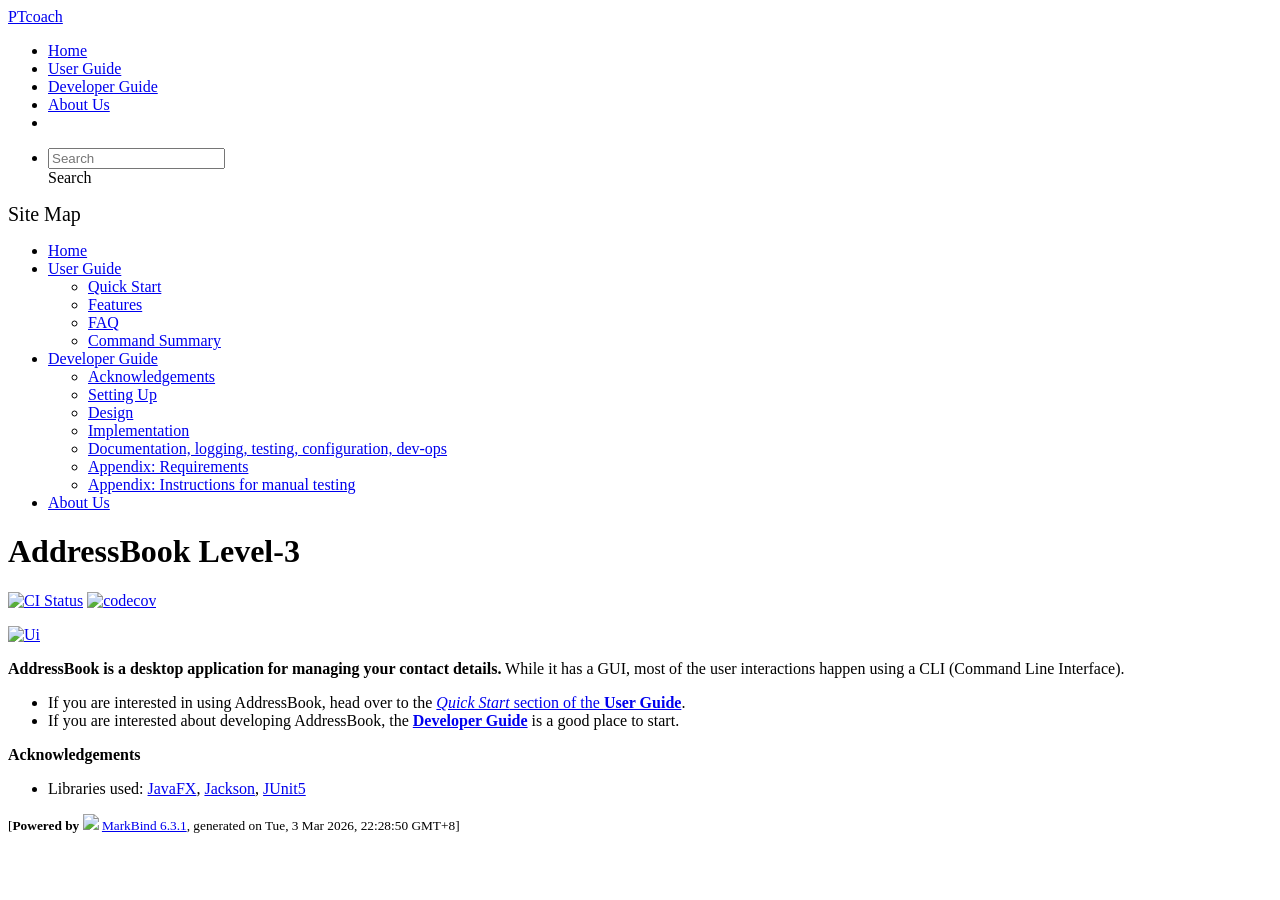
==== index.html @ b1dbf265 "deploy: 198a6090e7c15f9e0d7a6894221e9f2c9f9bb63e" ====
<!DOCTYPE html>
<html>
<head>
    <meta charset="utf-8">
    <meta http-equiv="X-UA-Compatible" content="IE=edge">
    <meta name="generator" content="MarkBind 6.3.1">
    <meta name="viewport" content="width=device-width, initial-scale=1"><title>PTcoach - AddressBook Level-3</title> <link rel="stylesheet" href="/tp/markbind/css/bootstrap.min.css"> <link rel="stylesheet" href="/tp/markbind/fontawesome/css/all.min.css"> <link rel="stylesheet" href="/tp/markbind/glyphicons/css/bootstrap-glyphicons.min.css"><link rel="stylesheet" href="/tp/markbind/css/codeblock-light.min.css"><link rel="stylesheet" href="/tp/markbind/css/markbind.min.css"><link rel="stylesheet" href="/tp/plugins/markbind-plugin-anchors/markbind-plugin-anchors.css"><link rel="stylesheet" href="/tp/plugins/markbind-plugin-tree/markbind-plugin-tree.css">
    
  <link rel="stylesheet" href="/tp/stylesheets/main.css">
<link rel="icon" href="/tp/images/SeEduLogo.png"></head>
<script>
  const baseUrl = '/tp'
</script>
<body  data-code-theme="light">
<div id="app"><!--[--><header sticky><div data-v-26aac3dc><nav class="navbar navbar-expand-md d-print-none navbar-dark bg-dark" data-v-26aac3dc><div class="container-fluid" data-v-26aac3dc><div class="navbar-left" data-v-26aac3dc><!--[--><a href="/tp/index.html" title="Home" class="navbar-brand">PTcoach</a><!--]--></div><div class="navbar-default" data-v-26aac3dc><ul class="navbar-nav me-auto mt-2 mt-lg-0" data-v-26aac3dc><!--[--> <li><a href="/tp/index.html" class="nav-link">Home</a></li> <li><a href="/tp/UserGuide.html" class="nav-link">User Guide</a></li> <li><a href="/tp/DeveloperGuide.html" class="nav-link">Developer Guide</a></li> <li><a href="/tp/AboutUs.html" class="nav-link">About Us</a></li> <li><a href="https://github.com/se-edu/addressbook-level3" target="_blank" class="nav-link"><span><span aria-hidden="true" class="fab fa-github"></span></span></a></li> <!--]--></ul></div><ul class="navbar-nav navbar-right" data-v-26aac3dc><!--[--><li><form class="navbar-form"><div style="position:relative;" class="dropdown" data-v-00e26d0a><!--[--><input value="" data-bs-toggle="dropdown" type="text" class="form-control" placeholder="Search" autocomplete="off" data-v-00e26d0a><div class="form-control placeholder-div-hidden" data-v-00e26d0a>Search</div><!--]--><ul class="dropdown-menu search-dropdown-menu dropdown-menu-hidden dropdown-menu-end" data-v-00e26d0a><!--[--><!--]--></ul></div></form></li><!--]--></ul></div></nav><div style="display:none;" class="lower-navbar-container" data-v-26aac3dc><!--[--><!----><!----><!--]--></div></div></header> <div id="flex-body"><nav id="site-nav" data-v-6b1b63d2><!--[--><div class="site-nav-top"><div class="fw-bold mb-2" style="font-size:1.25rem;">Site Map</div></div> <div class="nav-component slim-scroll"><div class="site-nav-root"><!--[--><ul class="site-nav-list site-nav-list-root" data-v-6b1b63d2><!--[--><li><div class="site-nav-default-list-item site-nav-list-item-0" onclick="handleSiteNavClick(this)"><a href="/tp/index.html">Home</a></div></li> <li><div class="site-nav-default-list-item site-nav-list-item-0" onclick="handleSiteNavClick(this)"><a href="/tp/UserGuide.html">User Guide</a> <div class="site-nav-dropdown-btn-container"><i class="site-nav-dropdown-btn-icon site-nav-rotate-icon" onclick="handleSiteNavClick(this.parentNode.parentNode, false); event.stopPropagation();"><span class="glyphicon glyphicon-menu-down" aria-hidden="true"></span></i></div></div><ul class="site-nav-dropdown-container site-nav-dropdown-container-open site-nav-list"><li><div class="site-nav-default-list-item site-nav-list-item-1" onclick="handleSiteNavClick(this)"><a href="/tp/UserGuide.html#quick-start">Quick Start</a></div></li> <li><div class="site-nav-default-list-item site-nav-list-item-1" onclick="handleSiteNavClick(this)"><a href="/tp/UserGuide.html#features">Features</a></div></li> <li><div class="site-nav-default-list-item site-nav-list-item-1" onclick="handleSiteNavClick(this)"><a href="/tp/UserGuide.html#faq">FAQ</a></div></li> <li><div class="site-nav-default-list-item site-nav-list-item-1" onclick="handleSiteNavClick(this)"><a href="/tp/UserGuide.html#faq">Command Summary</a></div></li></ul></li> <li><div class="site-nav-default-list-item site-nav-list-item-0" onclick="handleSiteNavClick(this)"><a href="/tp/DeveloperGuide.html">Developer Guide</a> <div class="site-nav-dropdown-btn-container"><i class="site-nav-dropdown-btn-icon site-nav-rotate-icon" onclick="handleSiteNavClick(this.parentNode.parentNode, false); event.stopPropagation();"><span class="glyphicon glyphicon-menu-down" aria-hidden="true"></span></i></div></div><ul class="site-nav-dropdown-container site-nav-dropdown-container-open site-nav-list"><li><div class="site-nav-default-list-item site-nav-list-item-1" onclick="handleSiteNavClick(this)"><a href="/tp/DeveloperGuide.html#acknowledgements">Acknowledgements</a></div></li> <li><div class="site-nav-default-list-item site-nav-list-item-1" onclick="handleSiteNavClick(this)"><a href="/tp/DeveloperGuide.html#setting-up-getting-started">Setting Up</a></div></li> <li><div class="site-nav-default-list-item site-nav-list-item-1" onclick="handleSiteNavClick(this)"><a href="/tp/DeveloperGuide.html#design">Design</a></div></li> <li><div class="site-nav-default-list-item site-nav-list-item-1" onclick="handleSiteNavClick(this)"><a href="/tp/DeveloperGuide.html#implementation">Implementation</a></div></li> <li><div class="site-nav-default-list-item site-nav-list-item-1" onclick="handleSiteNavClick(this)"><a href="/tp/DeveloperGuide.html#documentation-logging-testing-configuration-dev-ops">Documentation, logging, testing, configuration, dev-ops</a></div></li> <li><div class="site-nav-default-list-item site-nav-list-item-1" onclick="handleSiteNavClick(this)"><a href="/tp/DeveloperGuide.html#appendix-requirements">Appendix: Requirements</a></div></li> <li><div class="site-nav-default-list-item site-nav-list-item-1" onclick="handleSiteNavClick(this)"><a href="/tp/DeveloperGuide.html#appendix-instructions-for-manual-testing">Appendix: Instructions for manual testing</a></div></li></ul></li> <li><div class="site-nav-default-list-item site-nav-list-item-0" onclick="handleSiteNavClick(this)"><a href="/tp/AboutUs.html">About Us</a></div></li><!--]--><!--v-if--></ul><!--]--></div></div><!--]--><!--v-if--></nav> <div id="content-wrapper"><h1 id="addressbook-level-3">AddressBook Level-3<a class="fa fa-anchor" href="#addressbook-level-3" onclick="event.stopPropagation()"></a></h1> <p><a href="https://github.com/se-edu/addressbook-level3/actions"><img src="https://github.com/se-edu/addressbook-level3/workflows/Java%20CI/badge.svg" alt="CI Status" class="img-fluid"></a> <a href="https://codecov.io/gh/se-edu/addressbook-level3"><img src="https://codecov.io/gh/se-edu/addressbook-level3/branch/master/graph/badge.svg" alt="codecov" class="img-fluid"></a></p> <p><a href="/tp/images/Ui.png" target="_self"><img src="/tp/images/Ui.png" alt="Ui" class="img-fluid"></a></p> <p><strong>AddressBook is a desktop application for managing your contact details.</strong> While it has a GUI, most of the user interactions happen using a CLI (Command Line Interface).</p> <ul><li>If you are interested in using AddressBook, head over to the <a href="/tp/UserGuide.html#quick-start"><em>Quick Start</em> section of the <strong>User Guide</strong></a>.</li> <li>If you are interested about developing AddressBook, the <a href="/tp/DeveloperGuide.html"><strong>Developer Guide</strong></a> is a good place to start.</li></ul> <p><strong>Acknowledgements</strong></p> <ul><li>Libraries used: <a href="https://openjfx.io/">JavaFX</a>, <a href="https://github.com/FasterXML/jackson">Jackson</a>, <a href="https://github.com/junit-team/junit5">JUnit5</a></li></ul></div> <nav id="page-nav" data-v-6b1b63d2><!--[--><div class="nav-component slim-scroll"></div><!--]--><!--v-if--></nav> <div class="scroll-top-button fa-lg d-print-none" style="display:none;bottom:2%;right:2%;position:fixed;" aria-hidden="true"><!--[--><i class="fas fa-arrow-circle-up"></i><!--]--></div></div> <footer><div class="text-center"><small>[<span><strong>Powered by</strong></span> <img src="https://markbind.org/favicon.ico" width="30"> <a href="https://markbind.org/">MarkBind 6.3.1</a>, generated on Tue, 3 Mar 2026, 22:28:50 GMT+8]</small></div></footer><!--]--></div>
</body><script src="/tp/markbind/js/bootstrap-utility.min.js"></script>
<script src="/tp/markbind/js/polyfill.min.js"></script>
<script src="/tp/markbind/js/vue.global.prod.min.js"></script>
<script src="/tp/markbind/js/markbind.min.js"></script>
<script src="index.page-vue-render.js"></script>
<script>
  MarkBind.setupWithSearch()
</script>
</html>
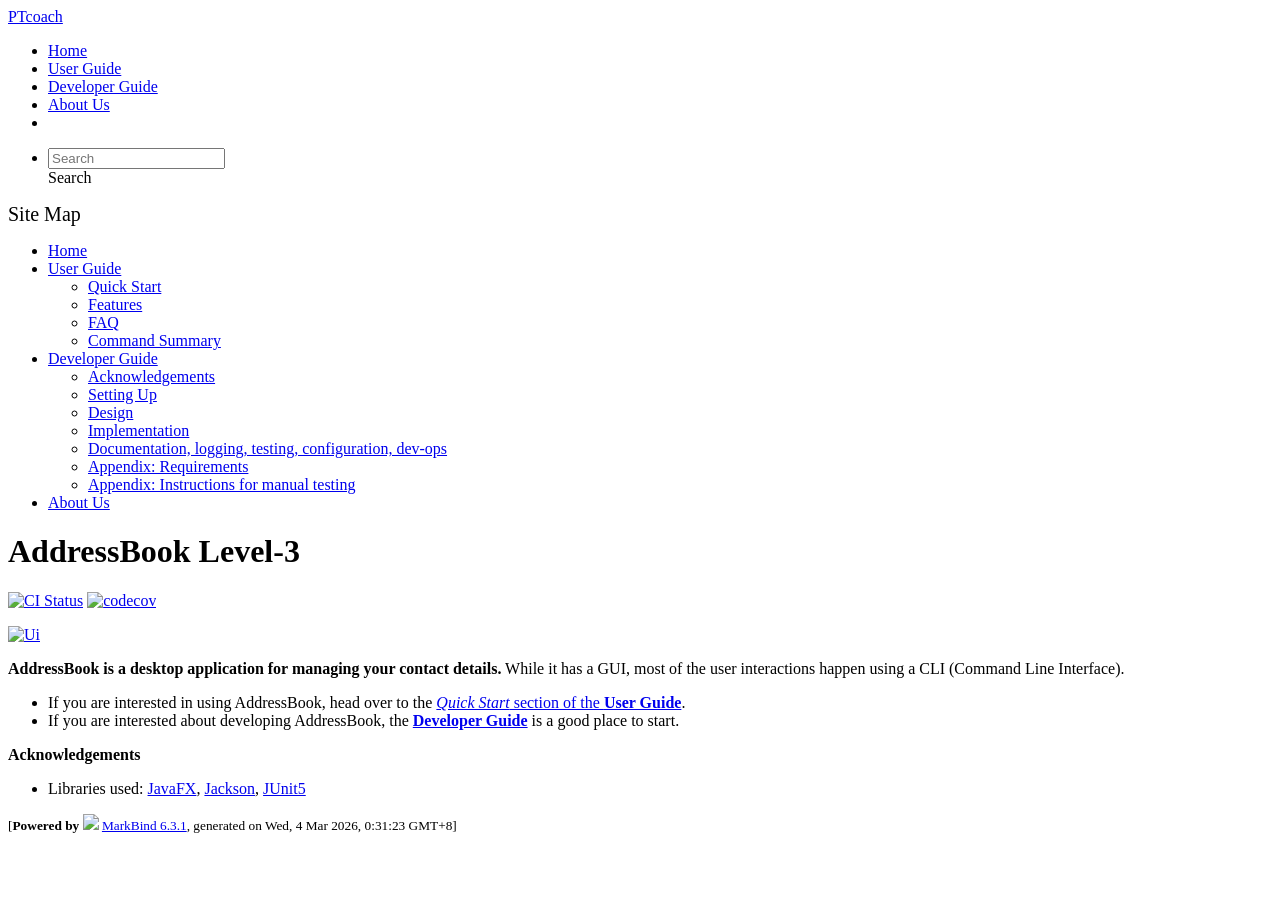
==== commit 2a3708cf: "deploy: bfabd4dcb52e0cbe675512b58615d750a1b9b6eb" ====
--- a/index.html
+++ b/index.html
@@ -12,7 +12,7 @@
   const baseUrl = '/tp'
 </script>
 <body  data-code-theme="light">
-<div id="app"><!--[--><header sticky><div data-v-26aac3dc><nav class="navbar navbar-expand-md d-print-none navbar-dark bg-dark" data-v-26aac3dc><div class="container-fluid" data-v-26aac3dc><div class="navbar-left" data-v-26aac3dc><!--[--><a href="/tp/index.html" title="Home" class="navbar-brand">PTcoach</a><!--]--></div><div class="navbar-default" data-v-26aac3dc><ul class="navbar-nav me-auto mt-2 mt-lg-0" data-v-26aac3dc><!--[--> <li><a href="/tp/index.html" class="nav-link">Home</a></li> <li><a href="/tp/UserGuide.html" class="nav-link">User Guide</a></li> <li><a href="/tp/DeveloperGuide.html" class="nav-link">Developer Guide</a></li> <li><a href="/tp/AboutUs.html" class="nav-link">About Us</a></li> <li><a href="https://github.com/se-edu/addressbook-level3" target="_blank" class="nav-link"><span><span aria-hidden="true" class="fab fa-github"></span></span></a></li> <!--]--></ul></div><ul class="navbar-nav navbar-right" data-v-26aac3dc><!--[--><li><form class="navbar-form"><div style="position:relative;" class="dropdown" data-v-00e26d0a><!--[--><input value="" data-bs-toggle="dropdown" type="text" class="form-control" placeholder="Search" autocomplete="off" data-v-00e26d0a><div class="form-control placeholder-div-hidden" data-v-00e26d0a>Search</div><!--]--><ul class="dropdown-menu search-dropdown-menu dropdown-menu-hidden dropdown-menu-end" data-v-00e26d0a><!--[--><!--]--></ul></div></form></li><!--]--></ul></div></nav><div style="display:none;" class="lower-navbar-container" data-v-26aac3dc><!--[--><!----><!----><!--]--></div></div></header> <div id="flex-body"><nav id="site-nav" data-v-6b1b63d2><!--[--><div class="site-nav-top"><div class="fw-bold mb-2" style="font-size:1.25rem;">Site Map</div></div> <div class="nav-component slim-scroll"><div class="site-nav-root"><!--[--><ul class="site-nav-list site-nav-list-root" data-v-6b1b63d2><!--[--><li><div class="site-nav-default-list-item site-nav-list-item-0" onclick="handleSiteNavClick(this)"><a href="/tp/index.html">Home</a></div></li> <li><div class="site-nav-default-list-item site-nav-list-item-0" onclick="handleSiteNavClick(this)"><a href="/tp/UserGuide.html">User Guide</a> <div class="site-nav-dropdown-btn-container"><i class="site-nav-dropdown-btn-icon site-nav-rotate-icon" onclick="handleSiteNavClick(this.parentNode.parentNode, false); event.stopPropagation();"><span class="glyphicon glyphicon-menu-down" aria-hidden="true"></span></i></div></div><ul class="site-nav-dropdown-container site-nav-dropdown-container-open site-nav-list"><li><div class="site-nav-default-list-item site-nav-list-item-1" onclick="handleSiteNavClick(this)"><a href="/tp/UserGuide.html#quick-start">Quick Start</a></div></li> <li><div class="site-nav-default-list-item site-nav-list-item-1" onclick="handleSiteNavClick(this)"><a href="/tp/UserGuide.html#features">Features</a></div></li> <li><div class="site-nav-default-list-item site-nav-list-item-1" onclick="handleSiteNavClick(this)"><a href="/tp/UserGuide.html#faq">FAQ</a></div></li> <li><div class="site-nav-default-list-item site-nav-list-item-1" onclick="handleSiteNavClick(this)"><a href="/tp/UserGuide.html#faq">Command Summary</a></div></li></ul></li> <li><div class="site-nav-default-list-item site-nav-list-item-0" onclick="handleSiteNavClick(this)"><a href="/tp/DeveloperGuide.html">Developer Guide</a> <div class="site-nav-dropdown-btn-container"><i class="site-nav-dropdown-btn-icon site-nav-rotate-icon" onclick="handleSiteNavClick(this.parentNode.parentNode, false); event.stopPropagation();"><span class="glyphicon glyphicon-menu-down" aria-hidden="true"></span></i></div></div><ul class="site-nav-dropdown-container site-nav-dropdown-container-open site-nav-list"><li><div class="site-nav-default-list-item site-nav-list-item-1" onclick="handleSiteNavClick(this)"><a href="/tp/DeveloperGuide.html#acknowledgements">Acknowledgements</a></div></li> <li><div class="site-nav-default-list-item site-nav-list-item-1" onclick="handleSiteNavClick(this)"><a href="/tp/DeveloperGuide.html#setting-up-getting-started">Setting Up</a></div></li> <li><div class="site-nav-default-list-item site-nav-list-item-1" onclick="handleSiteNavClick(this)"><a href="/tp/DeveloperGuide.html#design">Design</a></div></li> <li><div class="site-nav-default-list-item site-nav-list-item-1" onclick="handleSiteNavClick(this)"><a href="/tp/DeveloperGuide.html#implementation">Implementation</a></div></li> <li><div class="site-nav-default-list-item site-nav-list-item-1" onclick="handleSiteNavClick(this)"><a href="/tp/DeveloperGuide.html#documentation-logging-testing-configuration-dev-ops">Documentation, logging, testing, configuration, dev-ops</a></div></li> <li><div class="site-nav-default-list-item site-nav-list-item-1" onclick="handleSiteNavClick(this)"><a href="/tp/DeveloperGuide.html#appendix-requirements">Appendix: Requirements</a></div></li> <li><div class="site-nav-default-list-item site-nav-list-item-1" onclick="handleSiteNavClick(this)"><a href="/tp/DeveloperGuide.html#appendix-instructions-for-manual-testing">Appendix: Instructions for manual testing</a></div></li></ul></li> <li><div class="site-nav-default-list-item site-nav-list-item-0" onclick="handleSiteNavClick(this)"><a href="/tp/AboutUs.html">About Us</a></div></li><!--]--><!--v-if--></ul><!--]--></div></div><!--]--><!--v-if--></nav> <div id="content-wrapper"><h1 id="addressbook-level-3">AddressBook Level-3<a class="fa fa-anchor" href="#addressbook-level-3" onclick="event.stopPropagation()"></a></h1> <p><a href="https://github.com/se-edu/addressbook-level3/actions"><img src="https://github.com/se-edu/addressbook-level3/workflows/Java%20CI/badge.svg" alt="CI Status" class="img-fluid"></a> <a href="https://codecov.io/gh/se-edu/addressbook-level3"><img src="https://codecov.io/gh/se-edu/addressbook-level3/branch/master/graph/badge.svg" alt="codecov" class="img-fluid"></a></p> <p><a href="/tp/images/Ui.png" target="_self"><img src="/tp/images/Ui.png" alt="Ui" class="img-fluid"></a></p> <p><strong>AddressBook is a desktop application for managing your contact details.</strong> While it has a GUI, most of the user interactions happen using a CLI (Command Line Interface).</p> <ul><li>If you are interested in using AddressBook, head over to the <a href="/tp/UserGuide.html#quick-start"><em>Quick Start</em> section of the <strong>User Guide</strong></a>.</li> <li>If you are interested about developing AddressBook, the <a href="/tp/DeveloperGuide.html"><strong>Developer Guide</strong></a> is a good place to start.</li></ul> <p><strong>Acknowledgements</strong></p> <ul><li>Libraries used: <a href="https://openjfx.io/">JavaFX</a>, <a href="https://github.com/FasterXML/jackson">Jackson</a>, <a href="https://github.com/junit-team/junit5">JUnit5</a></li></ul></div> <nav id="page-nav" data-v-6b1b63d2><!--[--><div class="nav-component slim-scroll"></div><!--]--><!--v-if--></nav> <div class="scroll-top-button fa-lg d-print-none" style="display:none;bottom:2%;right:2%;position:fixed;" aria-hidden="true"><!--[--><i class="fas fa-arrow-circle-up"></i><!--]--></div></div> <footer><div class="text-center"><small>[<span><strong>Powered by</strong></span> <img src="https://markbind.org/favicon.ico" width="30"> <a href="https://markbind.org/">MarkBind 6.3.1</a>, generated on Tue, 3 Mar 2026, 22:28:50 GMT+8]</small></div></footer><!--]--></div>
+<div id="app"><!--[--><header sticky><div data-v-26aac3dc><nav class="navbar navbar-expand-md d-print-none navbar-dark bg-dark" data-v-26aac3dc><div class="container-fluid" data-v-26aac3dc><div class="navbar-left" data-v-26aac3dc><!--[--><a href="/tp/index.html" title="Home" class="navbar-brand">PTcoach</a><!--]--></div><div class="navbar-default" data-v-26aac3dc><ul class="navbar-nav me-auto mt-2 mt-lg-0" data-v-26aac3dc><!--[--> <li><a href="/tp/index.html" class="nav-link">Home</a></li> <li><a href="/tp/UserGuide.html" class="nav-link">User Guide</a></li> <li><a href="/tp/DeveloperGuide.html" class="nav-link">Developer Guide</a></li> <li><a href="/tp/AboutUs.html" class="nav-link">About Us</a></li> <li><a href="https://github.com/AY2526S2-CS2103-F11-3/tp" target="_blank" class="nav-link"><span><span aria-hidden="true" class="fab fa-github"></span></span></a></li> <!--]--></ul></div><ul class="navbar-nav navbar-right" data-v-26aac3dc><!--[--><li><form class="navbar-form"><div style="position:relative;" class="dropdown" data-v-00e26d0a><!--[--><input value="" data-bs-toggle="dropdown" type="text" class="form-control" placeholder="Search" autocomplete="off" data-v-00e26d0a><div class="form-control placeholder-div-hidden" data-v-00e26d0a>Search</div><!--]--><ul class="dropdown-menu search-dropdown-menu dropdown-menu-hidden dropdown-menu-end" data-v-00e26d0a><!--[--><!--]--></ul></div></form></li><!--]--></ul></div></nav><div style="display:none;" class="lower-navbar-container" data-v-26aac3dc><!--[--><!----><!----><!--]--></div></div></header> <div id="flex-body"><nav id="site-nav" data-v-6b1b63d2><!--[--><div class="site-nav-top"><div class="fw-bold mb-2" style="font-size:1.25rem;">Site Map</div></div> <div class="nav-component slim-scroll"><div class="site-nav-root"><!--[--><ul class="site-nav-list site-nav-list-root" data-v-6b1b63d2><!--[--><li><div class="site-nav-default-list-item site-nav-list-item-0" onclick="handleSiteNavClick(this)"><a href="/tp/index.html">Home</a></div></li> <li><div class="site-nav-default-list-item site-nav-list-item-0" onclick="handleSiteNavClick(this)"><a href="/tp/UserGuide.html">User Guide</a> <div class="site-nav-dropdown-btn-container"><i class="site-nav-dropdown-btn-icon site-nav-rotate-icon" onclick="handleSiteNavClick(this.parentNode.parentNode, false); event.stopPropagation();"><span class="glyphicon glyphicon-menu-down" aria-hidden="true"></span></i></div></div><ul class="site-nav-dropdown-container site-nav-dropdown-container-open site-nav-list"><li><div class="site-nav-default-list-item site-nav-list-item-1" onclick="handleSiteNavClick(this)"><a href="/tp/UserGuide.html#quick-start">Quick Start</a></div></li> <li><div class="site-nav-default-list-item site-nav-list-item-1" onclick="handleSiteNavClick(this)"><a href="/tp/UserGuide.html#features">Features</a></div></li> <li><div class="site-nav-default-list-item site-nav-list-item-1" onclick="handleSiteNavClick(this)"><a href="/tp/UserGuide.html#faq">FAQ</a></div></li> <li><div class="site-nav-default-list-item site-nav-list-item-1" onclick="handleSiteNavClick(this)"><a href="/tp/UserGuide.html#faq">Command Summary</a></div></li></ul></li> <li><div class="site-nav-default-list-item site-nav-list-item-0" onclick="handleSiteNavClick(this)"><a href="/tp/DeveloperGuide.html">Developer Guide</a> <div class="site-nav-dropdown-btn-container"><i class="site-nav-dropdown-btn-icon site-nav-rotate-icon" onclick="handleSiteNavClick(this.parentNode.parentNode, false); event.stopPropagation();"><span class="glyphicon glyphicon-menu-down" aria-hidden="true"></span></i></div></div><ul class="site-nav-dropdown-container site-nav-dropdown-container-open site-nav-list"><li><div class="site-nav-default-list-item site-nav-list-item-1" onclick="handleSiteNavClick(this)"><a href="/tp/DeveloperGuide.html#acknowledgements">Acknowledgements</a></div></li> <li><div class="site-nav-default-list-item site-nav-list-item-1" onclick="handleSiteNavClick(this)"><a href="/tp/DeveloperGuide.html#setting-up-getting-started">Setting Up</a></div></li> <li><div class="site-nav-default-list-item site-nav-list-item-1" onclick="handleSiteNavClick(this)"><a href="/tp/DeveloperGuide.html#design">Design</a></div></li> <li><div class="site-nav-default-list-item site-nav-list-item-1" onclick="handleSiteNavClick(this)"><a href="/tp/DeveloperGuide.html#implementation">Implementation</a></div></li> <li><div class="site-nav-default-list-item site-nav-list-item-1" onclick="handleSiteNavClick(this)"><a href="/tp/DeveloperGuide.html#documentation-logging-testing-configuration-dev-ops">Documentation, logging, testing, configuration, dev-ops</a></div></li> <li><div class="site-nav-default-list-item site-nav-list-item-1" onclick="handleSiteNavClick(this)"><a href="/tp/DeveloperGuide.html#appendix-requirements">Appendix: Requirements</a></div></li> <li><div class="site-nav-default-list-item site-nav-list-item-1" onclick="handleSiteNavClick(this)"><a href="/tp/DeveloperGuide.html#appendix-instructions-for-manual-testing">Appendix: Instructions for manual testing</a></div></li></ul></li> <li><div class="site-nav-default-list-item site-nav-list-item-0" onclick="handleSiteNavClick(this)"><a href="/tp/AboutUs.html">About Us</a></div></li><!--]--><!--v-if--></ul><!--]--></div></div><!--]--><!--v-if--></nav> <div id="content-wrapper"><h1 id="addressbook-level-3">AddressBook Level-3<a class="fa fa-anchor" href="#addressbook-level-3" onclick="event.stopPropagation()"></a></h1> <p><a href="https://github.com/se-edu/addressbook-level3/actions"><img src="https://github.com/se-edu/addressbook-level3/workflows/Java%20CI/badge.svg" alt="CI Status" class="img-fluid"></a> <a href="https://codecov.io/gh/se-edu/addressbook-level3"><img src="https://codecov.io/gh/se-edu/addressbook-level3/branch/master/graph/badge.svg" alt="codecov" class="img-fluid"></a></p> <p><a href="/tp/images/Ui.png" target="_self"><img src="/tp/images/Ui.png" alt="Ui" class="img-fluid"></a></p> <p><strong>AddressBook is a desktop application for managing your contact details.</strong> While it has a GUI, most of the user interactions happen using a CLI (Command Line Interface).</p> <ul><li>If you are interested in using AddressBook, head over to the <a href="/tp/UserGuide.html#quick-start"><em>Quick Start</em> section of the <strong>User Guide</strong></a>.</li> <li>If you are interested about developing AddressBook, the <a href="/tp/DeveloperGuide.html"><strong>Developer Guide</strong></a> is a good place to start.</li></ul> <p><strong>Acknowledgements</strong></p> <ul><li>Libraries used: <a href="https://openjfx.io/">JavaFX</a>, <a href="https://github.com/FasterXML/jackson">Jackson</a>, <a href="https://github.com/junit-team/junit5">JUnit5</a></li></ul></div> <nav id="page-nav" data-v-6b1b63d2><!--[--><div class="nav-component slim-scroll"></div><!--]--><!--v-if--></nav> <div class="scroll-top-button fa-lg d-print-none" style="display:none;bottom:2%;right:2%;position:fixed;" aria-hidden="true"><!--[--><i class="fas fa-arrow-circle-up"></i><!--]--></div></div> <footer><div class="text-center"><small>[<span><strong>Powered by</strong></span> <img src="https://markbind.org/favicon.ico" width="30"> <a href="https://markbind.org/">MarkBind 6.3.1</a>, generated on Wed, 4 Mar 2026, 0:31:23 GMT+8]</small></div></footer><!--]--></div>
 </body><script src="/tp/markbind/js/bootstrap-utility.min.js"></script>
 <script src="/tp/markbind/js/polyfill.min.js"></script>
 <script src="/tp/markbind/js/vue.global.prod.min.js"></script>
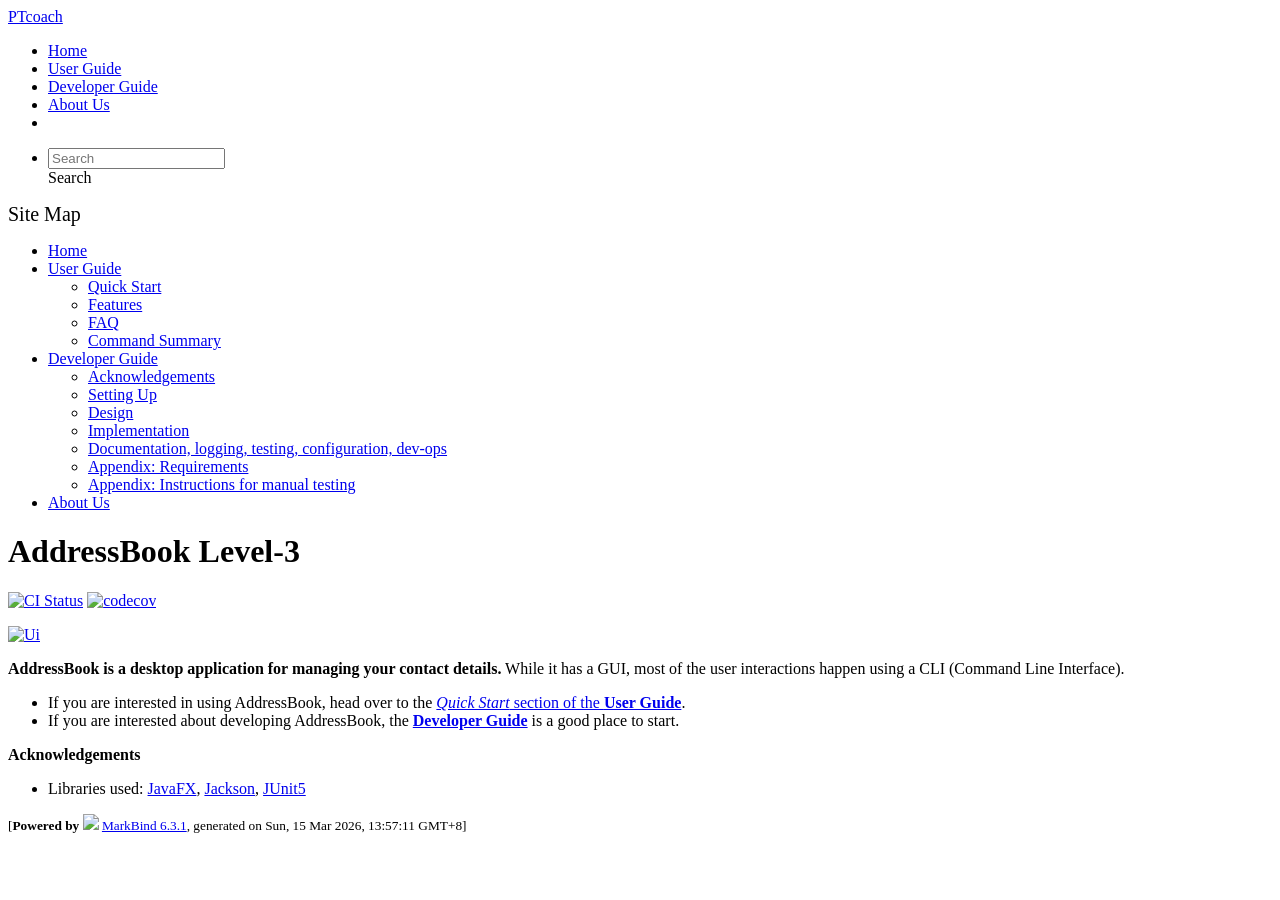
==== commit a3665424: "deploy: 98a896cec2573f307db35afc407cc58a5df91aca" ====
--- a/index.html
+++ b/index.html
@@ -12,7 +12,7 @@
   const baseUrl = '/tp'
 </script>
 <body  data-code-theme="light">
-<div id="app"><!--[--><header sticky><div data-v-26aac3dc><nav class="navbar navbar-expand-md d-print-none navbar-dark bg-dark" data-v-26aac3dc><div class="container-fluid" data-v-26aac3dc><div class="navbar-left" data-v-26aac3dc><!--[--><a href="/tp/index.html" title="Home" class="navbar-brand">PTcoach</a><!--]--></div><div class="navbar-default" data-v-26aac3dc><ul class="navbar-nav me-auto mt-2 mt-lg-0" data-v-26aac3dc><!--[--> <li><a href="/tp/index.html" class="nav-link">Home</a></li> <li><a href="/tp/UserGuide.html" class="nav-link">User Guide</a></li> <li><a href="/tp/DeveloperGuide.html" class="nav-link">Developer Guide</a></li> <li><a href="/tp/AboutUs.html" class="nav-link">About Us</a></li> <li><a href="https://github.com/AY2526S2-CS2103-F11-3/tp" target="_blank" class="nav-link"><span><span aria-hidden="true" class="fab fa-github"></span></span></a></li> <!--]--></ul></div><ul class="navbar-nav navbar-right" data-v-26aac3dc><!--[--><li><form class="navbar-form"><div style="position:relative;" class="dropdown" data-v-00e26d0a><!--[--><input value="" data-bs-toggle="dropdown" type="text" class="form-control" placeholder="Search" autocomplete="off" data-v-00e26d0a><div class="form-control placeholder-div-hidden" data-v-00e26d0a>Search</div><!--]--><ul class="dropdown-menu search-dropdown-menu dropdown-menu-hidden dropdown-menu-end" data-v-00e26d0a><!--[--><!--]--></ul></div></form></li><!--]--></ul></div></nav><div style="display:none;" class="lower-navbar-container" data-v-26aac3dc><!--[--><!----><!----><!--]--></div></div></header> <div id="flex-body"><nav id="site-nav" data-v-6b1b63d2><!--[--><div class="site-nav-top"><div class="fw-bold mb-2" style="font-size:1.25rem;">Site Map</div></div> <div class="nav-component slim-scroll"><div class="site-nav-root"><!--[--><ul class="site-nav-list site-nav-list-root" data-v-6b1b63d2><!--[--><li><div class="site-nav-default-list-item site-nav-list-item-0" onclick="handleSiteNavClick(this)"><a href="/tp/index.html">Home</a></div></li> <li><div class="site-nav-default-list-item site-nav-list-item-0" onclick="handleSiteNavClick(this)"><a href="/tp/UserGuide.html">User Guide</a> <div class="site-nav-dropdown-btn-container"><i class="site-nav-dropdown-btn-icon site-nav-rotate-icon" onclick="handleSiteNavClick(this.parentNode.parentNode, false); event.stopPropagation();"><span class="glyphicon glyphicon-menu-down" aria-hidden="true"></span></i></div></div><ul class="site-nav-dropdown-container site-nav-dropdown-container-open site-nav-list"><li><div class="site-nav-default-list-item site-nav-list-item-1" onclick="handleSiteNavClick(this)"><a href="/tp/UserGuide.html#quick-start">Quick Start</a></div></li> <li><div class="site-nav-default-list-item site-nav-list-item-1" onclick="handleSiteNavClick(this)"><a href="/tp/UserGuide.html#features">Features</a></div></li> <li><div class="site-nav-default-list-item site-nav-list-item-1" onclick="handleSiteNavClick(this)"><a href="/tp/UserGuide.html#faq">FAQ</a></div></li> <li><div class="site-nav-default-list-item site-nav-list-item-1" onclick="handleSiteNavClick(this)"><a href="/tp/UserGuide.html#faq">Command Summary</a></div></li></ul></li> <li><div class="site-nav-default-list-item site-nav-list-item-0" onclick="handleSiteNavClick(this)"><a href="/tp/DeveloperGuide.html">Developer Guide</a> <div class="site-nav-dropdown-btn-container"><i class="site-nav-dropdown-btn-icon site-nav-rotate-icon" onclick="handleSiteNavClick(this.parentNode.parentNode, false); event.stopPropagation();"><span class="glyphicon glyphicon-menu-down" aria-hidden="true"></span></i></div></div><ul class="site-nav-dropdown-container site-nav-dropdown-container-open site-nav-list"><li><div class="site-nav-default-list-item site-nav-list-item-1" onclick="handleSiteNavClick(this)"><a href="/tp/DeveloperGuide.html#acknowledgements">Acknowledgements</a></div></li> <li><div class="site-nav-default-list-item site-nav-list-item-1" onclick="handleSiteNavClick(this)"><a href="/tp/DeveloperGuide.html#setting-up-getting-started">Setting Up</a></div></li> <li><div class="site-nav-default-list-item site-nav-list-item-1" onclick="handleSiteNavClick(this)"><a href="/tp/DeveloperGuide.html#design">Design</a></div></li> <li><div class="site-nav-default-list-item site-nav-list-item-1" onclick="handleSiteNavClick(this)"><a href="/tp/DeveloperGuide.html#implementation">Implementation</a></div></li> <li><div class="site-nav-default-list-item site-nav-list-item-1" onclick="handleSiteNavClick(this)"><a href="/tp/DeveloperGuide.html#documentation-logging-testing-configuration-dev-ops">Documentation, logging, testing, configuration, dev-ops</a></div></li> <li><div class="site-nav-default-list-item site-nav-list-item-1" onclick="handleSiteNavClick(this)"><a href="/tp/DeveloperGuide.html#appendix-requirements">Appendix: Requirements</a></div></li> <li><div class="site-nav-default-list-item site-nav-list-item-1" onclick="handleSiteNavClick(this)"><a href="/tp/DeveloperGuide.html#appendix-instructions-for-manual-testing">Appendix: Instructions for manual testing</a></div></li></ul></li> <li><div class="site-nav-default-list-item site-nav-list-item-0" onclick="handleSiteNavClick(this)"><a href="/tp/AboutUs.html">About Us</a></div></li><!--]--><!--v-if--></ul><!--]--></div></div><!--]--><!--v-if--></nav> <div id="content-wrapper"><h1 id="addressbook-level-3">AddressBook Level-3<a class="fa fa-anchor" href="#addressbook-level-3" onclick="event.stopPropagation()"></a></h1> <p><a href="https://github.com/se-edu/addressbook-level3/actions"><img src="https://github.com/se-edu/addressbook-level3/workflows/Java%20CI/badge.svg" alt="CI Status" class="img-fluid"></a> <a href="https://codecov.io/gh/se-edu/addressbook-level3"><img src="https://codecov.io/gh/se-edu/addressbook-level3/branch/master/graph/badge.svg" alt="codecov" class="img-fluid"></a></p> <p><a href="/tp/images/Ui.png" target="_self"><img src="/tp/images/Ui.png" alt="Ui" class="img-fluid"></a></p> <p><strong>AddressBook is a desktop application for managing your contact details.</strong> While it has a GUI, most of the user interactions happen using a CLI (Command Line Interface).</p> <ul><li>If you are interested in using AddressBook, head over to the <a href="/tp/UserGuide.html#quick-start"><em>Quick Start</em> section of the <strong>User Guide</strong></a>.</li> <li>If you are interested about developing AddressBook, the <a href="/tp/DeveloperGuide.html"><strong>Developer Guide</strong></a> is a good place to start.</li></ul> <p><strong>Acknowledgements</strong></p> <ul><li>Libraries used: <a href="https://openjfx.io/">JavaFX</a>, <a href="https://github.com/FasterXML/jackson">Jackson</a>, <a href="https://github.com/junit-team/junit5">JUnit5</a></li></ul></div> <nav id="page-nav" data-v-6b1b63d2><!--[--><div class="nav-component slim-scroll"></div><!--]--><!--v-if--></nav> <div class="scroll-top-button fa-lg d-print-none" style="display:none;bottom:2%;right:2%;position:fixed;" aria-hidden="true"><!--[--><i class="fas fa-arrow-circle-up"></i><!--]--></div></div> <footer><div class="text-center"><small>[<span><strong>Powered by</strong></span> <img src="https://markbind.org/favicon.ico" width="30"> <a href="https://markbind.org/">MarkBind 6.3.1</a>, generated on Wed, 4 Mar 2026, 0:31:23 GMT+8]</small></div></footer><!--]--></div>
+<div id="app"><!--[--><header sticky><div data-v-26aac3dc><nav class="navbar navbar-expand-md d-print-none navbar-dark bg-dark" data-v-26aac3dc><div class="container-fluid" data-v-26aac3dc><div class="navbar-left" data-v-26aac3dc><!--[--><a href="/tp/index.html" title="Home" class="navbar-brand">PTcoach</a><!--]--></div><div class="navbar-default" data-v-26aac3dc><ul class="navbar-nav me-auto mt-2 mt-lg-0" data-v-26aac3dc><!--[--> <li><a href="/tp/index.html" class="nav-link">Home</a></li> <li><a href="/tp/UserGuide.html" class="nav-link">User Guide</a></li> <li><a href="/tp/DeveloperGuide.html" class="nav-link">Developer Guide</a></li> <li><a href="/tp/AboutUs.html" class="nav-link">About Us</a></li> <li><a href="https://github.com/AY2526S2-CS2103-F11-3/tp" target="_blank" class="nav-link"><span><span aria-hidden="true" class="fab fa-github"></span></span></a></li> <!--]--></ul></div><ul class="navbar-nav navbar-right" data-v-26aac3dc><!--[--><li><form class="navbar-form"><div style="position:relative;" class="dropdown" data-v-00e26d0a><!--[--><input value="" data-bs-toggle="dropdown" type="text" class="form-control" placeholder="Search" autocomplete="off" data-v-00e26d0a><div class="form-control placeholder-div-hidden" data-v-00e26d0a>Search</div><!--]--><ul class="dropdown-menu search-dropdown-menu dropdown-menu-hidden dropdown-menu-end" data-v-00e26d0a><!--[--><!--]--></ul></div></form></li><!--]--></ul></div></nav><div style="display:none;" class="lower-navbar-container" data-v-26aac3dc><!--[--><!----><!----><!--]--></div></div></header> <div id="flex-body"><nav id="site-nav" data-v-6b1b63d2><!--[--><div class="site-nav-top"><div class="fw-bold mb-2" style="font-size:1.25rem;">Site Map</div></div> <div class="nav-component slim-scroll"><div class="site-nav-root"><!--[--><ul class="site-nav-list site-nav-list-root" data-v-6b1b63d2><!--[--><li><div class="site-nav-default-list-item site-nav-list-item-0" onclick="handleSiteNavClick(this)"><a href="/tp/index.html">Home</a></div></li> <li><div class="site-nav-default-list-item site-nav-list-item-0" onclick="handleSiteNavClick(this)"><a href="/tp/UserGuide.html">User Guide</a> <div class="site-nav-dropdown-btn-container"><i class="site-nav-dropdown-btn-icon site-nav-rotate-icon" onclick="handleSiteNavClick(this.parentNode.parentNode, false); event.stopPropagation();"><span class="glyphicon glyphicon-menu-down" aria-hidden="true"></span></i></div></div><ul class="site-nav-dropdown-container site-nav-dropdown-container-open site-nav-list"><li><div class="site-nav-default-list-item site-nav-list-item-1" onclick="handleSiteNavClick(this)"><a href="/tp/UserGuide.html#quick-start">Quick Start</a></div></li> <li><div class="site-nav-default-list-item site-nav-list-item-1" onclick="handleSiteNavClick(this)"><a href="/tp/UserGuide.html#features">Features</a></div></li> <li><div class="site-nav-default-list-item site-nav-list-item-1" onclick="handleSiteNavClick(this)"><a href="/tp/UserGuide.html#faq">FAQ</a></div></li> <li><div class="site-nav-default-list-item site-nav-list-item-1" onclick="handleSiteNavClick(this)"><a href="/tp/UserGuide.html#faq">Command Summary</a></div></li></ul></li> <li><div class="site-nav-default-list-item site-nav-list-item-0" onclick="handleSiteNavClick(this)"><a href="/tp/DeveloperGuide.html">Developer Guide</a> <div class="site-nav-dropdown-btn-container"><i class="site-nav-dropdown-btn-icon site-nav-rotate-icon" onclick="handleSiteNavClick(this.parentNode.parentNode, false); event.stopPropagation();"><span class="glyphicon glyphicon-menu-down" aria-hidden="true"></span></i></div></div><ul class="site-nav-dropdown-container site-nav-dropdown-container-open site-nav-list"><li><div class="site-nav-default-list-item site-nav-list-item-1" onclick="handleSiteNavClick(this)"><a href="/tp/DeveloperGuide.html#acknowledgements">Acknowledgements</a></div></li> <li><div class="site-nav-default-list-item site-nav-list-item-1" onclick="handleSiteNavClick(this)"><a href="/tp/DeveloperGuide.html#setting-up-getting-started">Setting Up</a></div></li> <li><div class="site-nav-default-list-item site-nav-list-item-1" onclick="handleSiteNavClick(this)"><a href="/tp/DeveloperGuide.html#design">Design</a></div></li> <li><div class="site-nav-default-list-item site-nav-list-item-1" onclick="handleSiteNavClick(this)"><a href="/tp/DeveloperGuide.html#implementation">Implementation</a></div></li> <li><div class="site-nav-default-list-item site-nav-list-item-1" onclick="handleSiteNavClick(this)"><a href="/tp/DeveloperGuide.html#documentation-logging-testing-configuration-dev-ops">Documentation, logging, testing, configuration, dev-ops</a></div></li> <li><div class="site-nav-default-list-item site-nav-list-item-1" onclick="handleSiteNavClick(this)"><a href="/tp/DeveloperGuide.html#appendix-requirements">Appendix: Requirements</a></div></li> <li><div class="site-nav-default-list-item site-nav-list-item-1" onclick="handleSiteNavClick(this)"><a href="/tp/DeveloperGuide.html#appendix-instructions-for-manual-testing">Appendix: Instructions for manual testing</a></div></li></ul></li> <li><div class="site-nav-default-list-item site-nav-list-item-0" onclick="handleSiteNavClick(this)"><a href="/tp/AboutUs.html">About Us</a></div></li><!--]--><!--v-if--></ul><!--]--></div></div><!--]--><!--v-if--></nav> <div id="content-wrapper"><h1 id="addressbook-level-3">AddressBook Level-3<a class="fa fa-anchor" href="#addressbook-level-3" onclick="event.stopPropagation()"></a></h1> <p><a href="https://github.com/se-edu/addressbook-level3/actions"><img src="https://github.com/se-edu/addressbook-level3/workflows/Java%20CI/badge.svg" alt="CI Status" class="img-fluid"></a> <a href="https://codecov.io/gh/se-edu/addressbook-level3"><img src="https://codecov.io/gh/se-edu/addressbook-level3/branch/master/graph/badge.svg" alt="codecov" class="img-fluid"></a></p> <p><a href="/tp/images/Ui.png" target="_self"><img src="/tp/images/Ui.png" alt="Ui" class="img-fluid"></a></p> <p><strong>AddressBook is a desktop application for managing your contact details.</strong> While it has a GUI, most of the user interactions happen using a CLI (Command Line Interface).</p> <ul><li>If you are interested in using AddressBook, head over to the <a href="/tp/UserGuide.html#quick-start"><em>Quick Start</em> section of the <strong>User Guide</strong></a>.</li> <li>If you are interested about developing AddressBook, the <a href="/tp/DeveloperGuide.html"><strong>Developer Guide</strong></a> is a good place to start.</li></ul> <p><strong>Acknowledgements</strong></p> <ul><li>Libraries used: <a href="https://openjfx.io/">JavaFX</a>, <a href="https://github.com/FasterXML/jackson">Jackson</a>, <a href="https://github.com/junit-team/junit5">JUnit5</a></li></ul></div> <nav id="page-nav" data-v-6b1b63d2><!--[--><div class="nav-component slim-scroll"></div><!--]--><!--v-if--></nav> <div class="scroll-top-button fa-lg d-print-none" style="display:none;bottom:2%;right:2%;position:fixed;" aria-hidden="true"><!--[--><i class="fas fa-arrow-circle-up"></i><!--]--></div></div> <footer><div class="text-center"><small>[<span><strong>Powered by</strong></span> <img src="https://markbind.org/favicon.ico" width="30"> <a href="https://markbind.org/">MarkBind 6.3.1</a>, generated on Sun, 15 Mar 2026, 13:57:11 GMT+8]</small></div></footer><!--]--></div>
 </body><script src="/tp/markbind/js/bootstrap-utility.min.js"></script>
 <script src="/tp/markbind/js/polyfill.min.js"></script>
 <script src="/tp/markbind/js/vue.global.prod.min.js"></script>
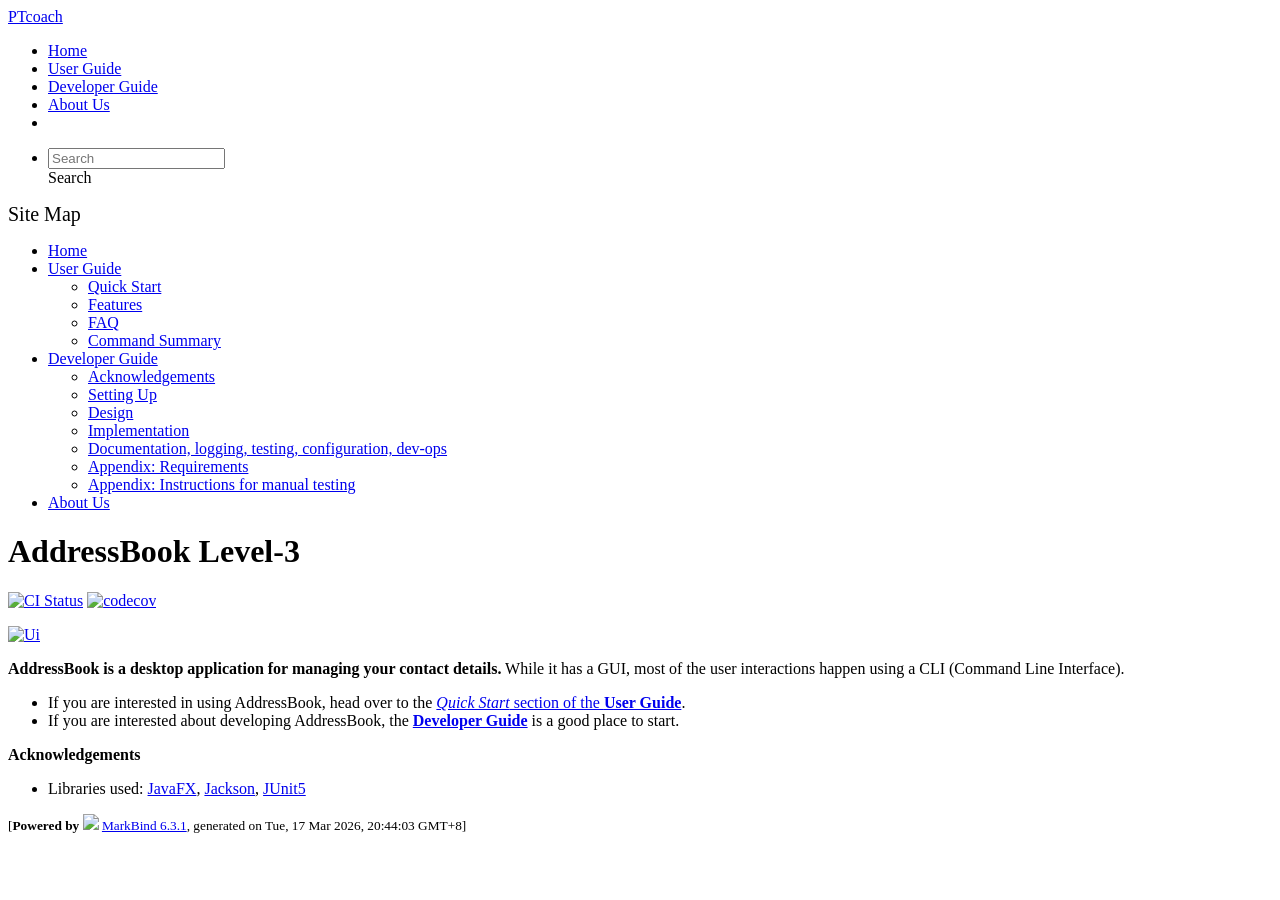
==== commit f7ef4a44: "deploy: b7a46bfd71746040e611d60b043c6a325bd035a2" ====
--- a/index.html
+++ b/index.html
@@ -12,7 +12,7 @@
   const baseUrl = '/tp'
 </script>
 <body  data-code-theme="light">
-<div id="app"><!--[--><header sticky><div data-v-26aac3dc><nav class="navbar navbar-expand-md d-print-none navbar-dark bg-dark" data-v-26aac3dc><div class="container-fluid" data-v-26aac3dc><div class="navbar-left" data-v-26aac3dc><!--[--><a href="/tp/index.html" title="Home" class="navbar-brand">PTcoach</a><!--]--></div><div class="navbar-default" data-v-26aac3dc><ul class="navbar-nav me-auto mt-2 mt-lg-0" data-v-26aac3dc><!--[--> <li><a href="/tp/index.html" class="nav-link">Home</a></li> <li><a href="/tp/UserGuide.html" class="nav-link">User Guide</a></li> <li><a href="/tp/DeveloperGuide.html" class="nav-link">Developer Guide</a></li> <li><a href="/tp/AboutUs.html" class="nav-link">About Us</a></li> <li><a href="https://github.com/AY2526S2-CS2103-F11-3/tp" target="_blank" class="nav-link"><span><span aria-hidden="true" class="fab fa-github"></span></span></a></li> <!--]--></ul></div><ul class="navbar-nav navbar-right" data-v-26aac3dc><!--[--><li><form class="navbar-form"><div style="position:relative;" class="dropdown" data-v-00e26d0a><!--[--><input value="" data-bs-toggle="dropdown" type="text" class="form-control" placeholder="Search" autocomplete="off" data-v-00e26d0a><div class="form-control placeholder-div-hidden" data-v-00e26d0a>Search</div><!--]--><ul class="dropdown-menu search-dropdown-menu dropdown-menu-hidden dropdown-menu-end" data-v-00e26d0a><!--[--><!--]--></ul></div></form></li><!--]--></ul></div></nav><div style="display:none;" class="lower-navbar-container" data-v-26aac3dc><!--[--><!----><!----><!--]--></div></div></header> <div id="flex-body"><nav id="site-nav" data-v-6b1b63d2><!--[--><div class="site-nav-top"><div class="fw-bold mb-2" style="font-size:1.25rem;">Site Map</div></div> <div class="nav-component slim-scroll"><div class="site-nav-root"><!--[--><ul class="site-nav-list site-nav-list-root" data-v-6b1b63d2><!--[--><li><div class="site-nav-default-list-item site-nav-list-item-0" onclick="handleSiteNavClick(this)"><a href="/tp/index.html">Home</a></div></li> <li><div class="site-nav-default-list-item site-nav-list-item-0" onclick="handleSiteNavClick(this)"><a href="/tp/UserGuide.html">User Guide</a> <div class="site-nav-dropdown-btn-container"><i class="site-nav-dropdown-btn-icon site-nav-rotate-icon" onclick="handleSiteNavClick(this.parentNode.parentNode, false); event.stopPropagation();"><span class="glyphicon glyphicon-menu-down" aria-hidden="true"></span></i></div></div><ul class="site-nav-dropdown-container site-nav-dropdown-container-open site-nav-list"><li><div class="site-nav-default-list-item site-nav-list-item-1" onclick="handleSiteNavClick(this)"><a href="/tp/UserGuide.html#quick-start">Quick Start</a></div></li> <li><div class="site-nav-default-list-item site-nav-list-item-1" onclick="handleSiteNavClick(this)"><a href="/tp/UserGuide.html#features">Features</a></div></li> <li><div class="site-nav-default-list-item site-nav-list-item-1" onclick="handleSiteNavClick(this)"><a href="/tp/UserGuide.html#faq">FAQ</a></div></li> <li><div class="site-nav-default-list-item site-nav-list-item-1" onclick="handleSiteNavClick(this)"><a href="/tp/UserGuide.html#faq">Command Summary</a></div></li></ul></li> <li><div class="site-nav-default-list-item site-nav-list-item-0" onclick="handleSiteNavClick(this)"><a href="/tp/DeveloperGuide.html">Developer Guide</a> <div class="site-nav-dropdown-btn-container"><i class="site-nav-dropdown-btn-icon site-nav-rotate-icon" onclick="handleSiteNavClick(this.parentNode.parentNode, false); event.stopPropagation();"><span class="glyphicon glyphicon-menu-down" aria-hidden="true"></span></i></div></div><ul class="site-nav-dropdown-container site-nav-dropdown-container-open site-nav-list"><li><div class="site-nav-default-list-item site-nav-list-item-1" onclick="handleSiteNavClick(this)"><a href="/tp/DeveloperGuide.html#acknowledgements">Acknowledgements</a></div></li> <li><div class="site-nav-default-list-item site-nav-list-item-1" onclick="handleSiteNavClick(this)"><a href="/tp/DeveloperGuide.html#setting-up-getting-started">Setting Up</a></div></li> <li><div class="site-nav-default-list-item site-nav-list-item-1" onclick="handleSiteNavClick(this)"><a href="/tp/DeveloperGuide.html#design">Design</a></div></li> <li><div class="site-nav-default-list-item site-nav-list-item-1" onclick="handleSiteNavClick(this)"><a href="/tp/DeveloperGuide.html#implementation">Implementation</a></div></li> <li><div class="site-nav-default-list-item site-nav-list-item-1" onclick="handleSiteNavClick(this)"><a href="/tp/DeveloperGuide.html#documentation-logging-testing-configuration-dev-ops">Documentation, logging, testing, configuration, dev-ops</a></div></li> <li><div class="site-nav-default-list-item site-nav-list-item-1" onclick="handleSiteNavClick(this)"><a href="/tp/DeveloperGuide.html#appendix-requirements">Appendix: Requirements</a></div></li> <li><div class="site-nav-default-list-item site-nav-list-item-1" onclick="handleSiteNavClick(this)"><a href="/tp/DeveloperGuide.html#appendix-instructions-for-manual-testing">Appendix: Instructions for manual testing</a></div></li></ul></li> <li><div class="site-nav-default-list-item site-nav-list-item-0" onclick="handleSiteNavClick(this)"><a href="/tp/AboutUs.html">About Us</a></div></li><!--]--><!--v-if--></ul><!--]--></div></div><!--]--><!--v-if--></nav> <div id="content-wrapper"><h1 id="addressbook-level-3">AddressBook Level-3<a class="fa fa-anchor" href="#addressbook-level-3" onclick="event.stopPropagation()"></a></h1> <p><a href="https://github.com/se-edu/addressbook-level3/actions"><img src="https://github.com/se-edu/addressbook-level3/workflows/Java%20CI/badge.svg" alt="CI Status" class="img-fluid"></a> <a href="https://codecov.io/gh/se-edu/addressbook-level3"><img src="https://codecov.io/gh/se-edu/addressbook-level3/branch/master/graph/badge.svg" alt="codecov" class="img-fluid"></a></p> <p><a href="/tp/images/Ui.png" target="_self"><img src="/tp/images/Ui.png" alt="Ui" class="img-fluid"></a></p> <p><strong>AddressBook is a desktop application for managing your contact details.</strong> While it has a GUI, most of the user interactions happen using a CLI (Command Line Interface).</p> <ul><li>If you are interested in using AddressBook, head over to the <a href="/tp/UserGuide.html#quick-start"><em>Quick Start</em> section of the <strong>User Guide</strong></a>.</li> <li>If you are interested about developing AddressBook, the <a href="/tp/DeveloperGuide.html"><strong>Developer Guide</strong></a> is a good place to start.</li></ul> <p><strong>Acknowledgements</strong></p> <ul><li>Libraries used: <a href="https://openjfx.io/">JavaFX</a>, <a href="https://github.com/FasterXML/jackson">Jackson</a>, <a href="https://github.com/junit-team/junit5">JUnit5</a></li></ul></div> <nav id="page-nav" data-v-6b1b63d2><!--[--><div class="nav-component slim-scroll"></div><!--]--><!--v-if--></nav> <div class="scroll-top-button fa-lg d-print-none" style="display:none;bottom:2%;right:2%;position:fixed;" aria-hidden="true"><!--[--><i class="fas fa-arrow-circle-up"></i><!--]--></div></div> <footer><div class="text-center"><small>[<span><strong>Powered by</strong></span> <img src="https://markbind.org/favicon.ico" width="30"> <a href="https://markbind.org/">MarkBind 6.3.1</a>, generated on Sun, 15 Mar 2026, 13:57:11 GMT+8]</small></div></footer><!--]--></div>
+<div id="app"><!--[--><header sticky><div data-v-26aac3dc><nav class="navbar navbar-expand-md d-print-none navbar-dark bg-dark" data-v-26aac3dc><div class="container-fluid" data-v-26aac3dc><div class="navbar-left" data-v-26aac3dc><!--[--><a href="/tp/index.html" title="Home" class="navbar-brand">PTcoach</a><!--]--></div><div class="navbar-default" data-v-26aac3dc><ul class="navbar-nav me-auto mt-2 mt-lg-0" data-v-26aac3dc><!--[--> <li><a href="/tp/index.html" class="nav-link">Home</a></li> <li><a href="/tp/UserGuide.html" class="nav-link">User Guide</a></li> <li><a href="/tp/DeveloperGuide.html" class="nav-link">Developer Guide</a></li> <li><a href="/tp/AboutUs.html" class="nav-link">About Us</a></li> <li><a href="https://github.com/AY2526S2-CS2103-F11-3/tp" target="_blank" class="nav-link"><span><span aria-hidden="true" class="fab fa-github"></span></span></a></li> <!--]--></ul></div><ul class="navbar-nav navbar-right" data-v-26aac3dc><!--[--><li><form class="navbar-form"><div style="position:relative;" class="dropdown" data-v-00e26d0a><!--[--><input value="" data-bs-toggle="dropdown" type="text" class="form-control" placeholder="Search" autocomplete="off" data-v-00e26d0a><div class="form-control placeholder-div-hidden" data-v-00e26d0a>Search</div><!--]--><ul class="dropdown-menu search-dropdown-menu dropdown-menu-hidden dropdown-menu-end" data-v-00e26d0a><!--[--><!--]--></ul></div></form></li><!--]--></ul></div></nav><div style="display:none;" class="lower-navbar-container" data-v-26aac3dc><!--[--><!----><!----><!--]--></div></div></header> <div id="flex-body"><nav id="site-nav" data-v-6b1b63d2><!--[--><div class="site-nav-top"><div class="fw-bold mb-2" style="font-size:1.25rem;">Site Map</div></div> <div class="nav-component slim-scroll"><div class="site-nav-root"><!--[--><ul class="site-nav-list site-nav-list-root" data-v-6b1b63d2><!--[--><li><div class="site-nav-default-list-item site-nav-list-item-0" onclick="handleSiteNavClick(this)"><a href="/tp/index.html">Home</a></div></li> <li><div class="site-nav-default-list-item site-nav-list-item-0" onclick="handleSiteNavClick(this)"><a href="/tp/UserGuide.html">User Guide</a> <div class="site-nav-dropdown-btn-container"><i class="site-nav-dropdown-btn-icon site-nav-rotate-icon" onclick="handleSiteNavClick(this.parentNode.parentNode, false); event.stopPropagation();"><span class="glyphicon glyphicon-menu-down" aria-hidden="true"></span></i></div></div><ul class="site-nav-dropdown-container site-nav-dropdown-container-open site-nav-list"><li><div class="site-nav-default-list-item site-nav-list-item-1" onclick="handleSiteNavClick(this)"><a href="/tp/UserGuide.html#quick-start">Quick Start</a></div></li> <li><div class="site-nav-default-list-item site-nav-list-item-1" onclick="handleSiteNavClick(this)"><a href="/tp/UserGuide.html#features">Features</a></div></li> <li><div class="site-nav-default-list-item site-nav-list-item-1" onclick="handleSiteNavClick(this)"><a href="/tp/UserGuide.html#faq">FAQ</a></div></li> <li><div class="site-nav-default-list-item site-nav-list-item-1" onclick="handleSiteNavClick(this)"><a href="/tp/UserGuide.html#faq">Command Summary</a></div></li></ul></li> <li><div class="site-nav-default-list-item site-nav-list-item-0" onclick="handleSiteNavClick(this)"><a href="/tp/DeveloperGuide.html">Developer Guide</a> <div class="site-nav-dropdown-btn-container"><i class="site-nav-dropdown-btn-icon site-nav-rotate-icon" onclick="handleSiteNavClick(this.parentNode.parentNode, false); event.stopPropagation();"><span class="glyphicon glyphicon-menu-down" aria-hidden="true"></span></i></div></div><ul class="site-nav-dropdown-container site-nav-dropdown-container-open site-nav-list"><li><div class="site-nav-default-list-item site-nav-list-item-1" onclick="handleSiteNavClick(this)"><a href="/tp/DeveloperGuide.html#acknowledgements">Acknowledgements</a></div></li> <li><div class="site-nav-default-list-item site-nav-list-item-1" onclick="handleSiteNavClick(this)"><a href="/tp/DeveloperGuide.html#setting-up-getting-started">Setting Up</a></div></li> <li><div class="site-nav-default-list-item site-nav-list-item-1" onclick="handleSiteNavClick(this)"><a href="/tp/DeveloperGuide.html#design">Design</a></div></li> <li><div class="site-nav-default-list-item site-nav-list-item-1" onclick="handleSiteNavClick(this)"><a href="/tp/DeveloperGuide.html#implementation">Implementation</a></div></li> <li><div class="site-nav-default-list-item site-nav-list-item-1" onclick="handleSiteNavClick(this)"><a href="/tp/DeveloperGuide.html#documentation-logging-testing-configuration-dev-ops">Documentation, logging, testing, configuration, dev-ops</a></div></li> <li><div class="site-nav-default-list-item site-nav-list-item-1" onclick="handleSiteNavClick(this)"><a href="/tp/DeveloperGuide.html#appendix-requirements">Appendix: Requirements</a></div></li> <li><div class="site-nav-default-list-item site-nav-list-item-1" onclick="handleSiteNavClick(this)"><a href="/tp/DeveloperGuide.html#appendix-instructions-for-manual-testing">Appendix: Instructions for manual testing</a></div></li></ul></li> <li><div class="site-nav-default-list-item site-nav-list-item-0" onclick="handleSiteNavClick(this)"><a href="/tp/AboutUs.html">About Us</a></div></li><!--]--><!--v-if--></ul><!--]--></div></div><!--]--><!--v-if--></nav> <div id="content-wrapper"><h1 id="addressbook-level-3">AddressBook Level-3<a class="fa fa-anchor" href="#addressbook-level-3" onclick="event.stopPropagation()"></a></h1> <p><a href="https://github.com/se-edu/addressbook-level3/actions"><img src="https://github.com/se-edu/addressbook-level3/workflows/Java%20CI/badge.svg" alt="CI Status" class="img-fluid"></a> <a href="https://codecov.io/gh/se-edu/addressbook-level3"><img src="https://codecov.io/gh/se-edu/addressbook-level3/branch/master/graph/badge.svg" alt="codecov" class="img-fluid"></a></p> <p><a href="/tp/images/Ui.png" target="_self"><img src="/tp/images/Ui.png" alt="Ui" class="img-fluid"></a></p> <p><strong>AddressBook is a desktop application for managing your contact details.</strong> While it has a GUI, most of the user interactions happen using a CLI (Command Line Interface).</p> <ul><li>If you are interested in using AddressBook, head over to the <a href="/tp/UserGuide.html#quick-start"><em>Quick Start</em> section of the <strong>User Guide</strong></a>.</li> <li>If you are interested about developing AddressBook, the <a href="/tp/DeveloperGuide.html"><strong>Developer Guide</strong></a> is a good place to start.</li></ul> <p><strong>Acknowledgements</strong></p> <ul><li>Libraries used: <a href="https://openjfx.io/">JavaFX</a>, <a href="https://github.com/FasterXML/jackson">Jackson</a>, <a href="https://github.com/junit-team/junit5">JUnit5</a></li></ul></div> <nav id="page-nav" data-v-6b1b63d2><!--[--><div class="nav-component slim-scroll"></div><!--]--><!--v-if--></nav> <div class="scroll-top-button fa-lg d-print-none" style="display:none;bottom:2%;right:2%;position:fixed;" aria-hidden="true"><!--[--><i class="fas fa-arrow-circle-up"></i><!--]--></div></div> <footer><div class="text-center"><small>[<span><strong>Powered by</strong></span> <img src="https://markbind.org/favicon.ico" width="30"> <a href="https://markbind.org/">MarkBind 6.3.1</a>, generated on Tue, 17 Mar 2026, 20:44:03 GMT+8]</small></div></footer><!--]--></div>
 </body><script src="/tp/markbind/js/bootstrap-utility.min.js"></script>
 <script src="/tp/markbind/js/polyfill.min.js"></script>
 <script src="/tp/markbind/js/vue.global.prod.min.js"></script>
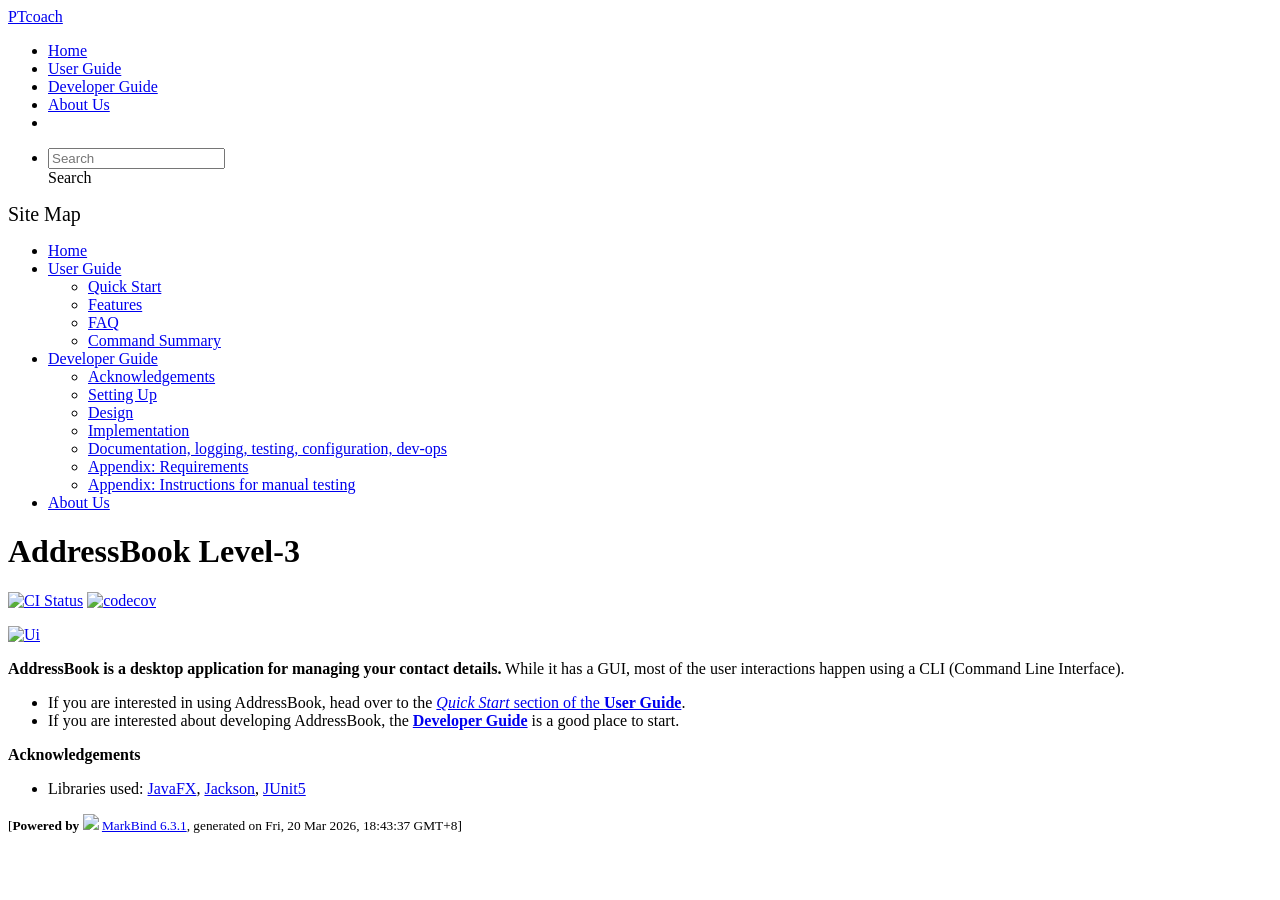
==== commit 677d7b56: "deploy: 2ea787a316484f1512578301e9d4d008b1986b05" ====
--- a/index.html
+++ b/index.html
@@ -12,7 +12,7 @@
   const baseUrl = '/tp'
 </script>
 <body  data-code-theme="light">
-<div id="app"><!--[--><header sticky><div data-v-26aac3dc><nav class="navbar navbar-expand-md d-print-none navbar-dark bg-dark" data-v-26aac3dc><div class="container-fluid" data-v-26aac3dc><div class="navbar-left" data-v-26aac3dc><!--[--><a href="/tp/index.html" title="Home" class="navbar-brand">PTcoach</a><!--]--></div><div class="navbar-default" data-v-26aac3dc><ul class="navbar-nav me-auto mt-2 mt-lg-0" data-v-26aac3dc><!--[--> <li><a href="/tp/index.html" class="nav-link">Home</a></li> <li><a href="/tp/UserGuide.html" class="nav-link">User Guide</a></li> <li><a href="/tp/DeveloperGuide.html" class="nav-link">Developer Guide</a></li> <li><a href="/tp/AboutUs.html" class="nav-link">About Us</a></li> <li><a href="https://github.com/AY2526S2-CS2103-F11-3/tp" target="_blank" class="nav-link"><span><span aria-hidden="true" class="fab fa-github"></span></span></a></li> <!--]--></ul></div><ul class="navbar-nav navbar-right" data-v-26aac3dc><!--[--><li><form class="navbar-form"><div style="position:relative;" class="dropdown" data-v-00e26d0a><!--[--><input value="" data-bs-toggle="dropdown" type="text" class="form-control" placeholder="Search" autocomplete="off" data-v-00e26d0a><div class="form-control placeholder-div-hidden" data-v-00e26d0a>Search</div><!--]--><ul class="dropdown-menu search-dropdown-menu dropdown-menu-hidden dropdown-menu-end" data-v-00e26d0a><!--[--><!--]--></ul></div></form></li><!--]--></ul></div></nav><div style="display:none;" class="lower-navbar-container" data-v-26aac3dc><!--[--><!----><!----><!--]--></div></div></header> <div id="flex-body"><nav id="site-nav" data-v-6b1b63d2><!--[--><div class="site-nav-top"><div class="fw-bold mb-2" style="font-size:1.25rem;">Site Map</div></div> <div class="nav-component slim-scroll"><div class="site-nav-root"><!--[--><ul class="site-nav-list site-nav-list-root" data-v-6b1b63d2><!--[--><li><div class="site-nav-default-list-item site-nav-list-item-0" onclick="handleSiteNavClick(this)"><a href="/tp/index.html">Home</a></div></li> <li><div class="site-nav-default-list-item site-nav-list-item-0" onclick="handleSiteNavClick(this)"><a href="/tp/UserGuide.html">User Guide</a> <div class="site-nav-dropdown-btn-container"><i class="site-nav-dropdown-btn-icon site-nav-rotate-icon" onclick="handleSiteNavClick(this.parentNode.parentNode, false); event.stopPropagation();"><span class="glyphicon glyphicon-menu-down" aria-hidden="true"></span></i></div></div><ul class="site-nav-dropdown-container site-nav-dropdown-container-open site-nav-list"><li><div class="site-nav-default-list-item site-nav-list-item-1" onclick="handleSiteNavClick(this)"><a href="/tp/UserGuide.html#quick-start">Quick Start</a></div></li> <li><div class="site-nav-default-list-item site-nav-list-item-1" onclick="handleSiteNavClick(this)"><a href="/tp/UserGuide.html#features">Features</a></div></li> <li><div class="site-nav-default-list-item site-nav-list-item-1" onclick="handleSiteNavClick(this)"><a href="/tp/UserGuide.html#faq">FAQ</a></div></li> <li><div class="site-nav-default-list-item site-nav-list-item-1" onclick="handleSiteNavClick(this)"><a href="/tp/UserGuide.html#faq">Command Summary</a></div></li></ul></li> <li><div class="site-nav-default-list-item site-nav-list-item-0" onclick="handleSiteNavClick(this)"><a href="/tp/DeveloperGuide.html">Developer Guide</a> <div class="site-nav-dropdown-btn-container"><i class="site-nav-dropdown-btn-icon site-nav-rotate-icon" onclick="handleSiteNavClick(this.parentNode.parentNode, false); event.stopPropagation();"><span class="glyphicon glyphicon-menu-down" aria-hidden="true"></span></i></div></div><ul class="site-nav-dropdown-container site-nav-dropdown-container-open site-nav-list"><li><div class="site-nav-default-list-item site-nav-list-item-1" onclick="handleSiteNavClick(this)"><a href="/tp/DeveloperGuide.html#acknowledgements">Acknowledgements</a></div></li> <li><div class="site-nav-default-list-item site-nav-list-item-1" onclick="handleSiteNavClick(this)"><a href="/tp/DeveloperGuide.html#setting-up-getting-started">Setting Up</a></div></li> <li><div class="site-nav-default-list-item site-nav-list-item-1" onclick="handleSiteNavClick(this)"><a href="/tp/DeveloperGuide.html#design">Design</a></div></li> <li><div class="site-nav-default-list-item site-nav-list-item-1" onclick="handleSiteNavClick(this)"><a href="/tp/DeveloperGuide.html#implementation">Implementation</a></div></li> <li><div class="site-nav-default-list-item site-nav-list-item-1" onclick="handleSiteNavClick(this)"><a href="/tp/DeveloperGuide.html#documentation-logging-testing-configuration-dev-ops">Documentation, logging, testing, configuration, dev-ops</a></div></li> <li><div class="site-nav-default-list-item site-nav-list-item-1" onclick="handleSiteNavClick(this)"><a href="/tp/DeveloperGuide.html#appendix-requirements">Appendix: Requirements</a></div></li> <li><div class="site-nav-default-list-item site-nav-list-item-1" onclick="handleSiteNavClick(this)"><a href="/tp/DeveloperGuide.html#appendix-instructions-for-manual-testing">Appendix: Instructions for manual testing</a></div></li></ul></li> <li><div class="site-nav-default-list-item site-nav-list-item-0" onclick="handleSiteNavClick(this)"><a href="/tp/AboutUs.html">About Us</a></div></li><!--]--><!--v-if--></ul><!--]--></div></div><!--]--><!--v-if--></nav> <div id="content-wrapper"><h1 id="addressbook-level-3">AddressBook Level-3<a class="fa fa-anchor" href="#addressbook-level-3" onclick="event.stopPropagation()"></a></h1> <p><a href="https://github.com/se-edu/addressbook-level3/actions"><img src="https://github.com/se-edu/addressbook-level3/workflows/Java%20CI/badge.svg" alt="CI Status" class="img-fluid"></a> <a href="https://codecov.io/gh/se-edu/addressbook-level3"><img src="https://codecov.io/gh/se-edu/addressbook-level3/branch/master/graph/badge.svg" alt="codecov" class="img-fluid"></a></p> <p><a href="/tp/images/Ui.png" target="_self"><img src="/tp/images/Ui.png" alt="Ui" class="img-fluid"></a></p> <p><strong>AddressBook is a desktop application for managing your contact details.</strong> While it has a GUI, most of the user interactions happen using a CLI (Command Line Interface).</p> <ul><li>If you are interested in using AddressBook, head over to the <a href="/tp/UserGuide.html#quick-start"><em>Quick Start</em> section of the <strong>User Guide</strong></a>.</li> <li>If you are interested about developing AddressBook, the <a href="/tp/DeveloperGuide.html"><strong>Developer Guide</strong></a> is a good place to start.</li></ul> <p><strong>Acknowledgements</strong></p> <ul><li>Libraries used: <a href="https://openjfx.io/">JavaFX</a>, <a href="https://github.com/FasterXML/jackson">Jackson</a>, <a href="https://github.com/junit-team/junit5">JUnit5</a></li></ul></div> <nav id="page-nav" data-v-6b1b63d2><!--[--><div class="nav-component slim-scroll"></div><!--]--><!--v-if--></nav> <div class="scroll-top-button fa-lg d-print-none" style="display:none;bottom:2%;right:2%;position:fixed;" aria-hidden="true"><!--[--><i class="fas fa-arrow-circle-up"></i><!--]--></div></div> <footer><div class="text-center"><small>[<span><strong>Powered by</strong></span> <img src="https://markbind.org/favicon.ico" width="30"> <a href="https://markbind.org/">MarkBind 6.3.1</a>, generated on Tue, 17 Mar 2026, 20:44:03 GMT+8]</small></div></footer><!--]--></div>
+<div id="app"><!--[--><header sticky><div data-v-26aac3dc><nav class="navbar navbar-expand-md d-print-none navbar-dark bg-dark" data-v-26aac3dc><div class="container-fluid" data-v-26aac3dc><div class="navbar-left" data-v-26aac3dc><!--[--><a href="/tp/index.html" title="Home" class="navbar-brand">PTcoach</a><!--]--></div><div class="navbar-default" data-v-26aac3dc><ul class="navbar-nav me-auto mt-2 mt-lg-0" data-v-26aac3dc><!--[--> <li><a href="/tp/index.html" class="nav-link">Home</a></li> <li><a href="/tp/UserGuide.html" class="nav-link">User Guide</a></li> <li><a href="/tp/DeveloperGuide.html" class="nav-link">Developer Guide</a></li> <li><a href="/tp/AboutUs.html" class="nav-link">About Us</a></li> <li><a href="https://github.com/AY2526S2-CS2103-F11-3/tp" target="_blank" class="nav-link"><span><span aria-hidden="true" class="fab fa-github"></span></span></a></li> <!--]--></ul></div><ul class="navbar-nav navbar-right" data-v-26aac3dc><!--[--><li><form class="navbar-form"><div style="position:relative;" class="dropdown" data-v-00e26d0a><!--[--><input value="" data-bs-toggle="dropdown" type="text" class="form-control" placeholder="Search" autocomplete="off" data-v-00e26d0a><div class="form-control placeholder-div-hidden" data-v-00e26d0a>Search</div><!--]--><ul class="dropdown-menu search-dropdown-menu dropdown-menu-hidden dropdown-menu-end" data-v-00e26d0a><!--[--><!--]--></ul></div></form></li><!--]--></ul></div></nav><div style="display:none;" class="lower-navbar-container" data-v-26aac3dc><!--[--><!----><!----><!--]--></div></div></header> <div id="flex-body"><nav id="site-nav" data-v-6b1b63d2><!--[--><div class="site-nav-top"><div class="fw-bold mb-2" style="font-size:1.25rem;">Site Map</div></div> <div class="nav-component slim-scroll"><div class="site-nav-root"><!--[--><ul class="site-nav-list site-nav-list-root" data-v-6b1b63d2><!--[--><li><div class="site-nav-default-list-item site-nav-list-item-0" onclick="handleSiteNavClick(this)"><a href="/tp/index.html">Home</a></div></li> <li><div class="site-nav-default-list-item site-nav-list-item-0" onclick="handleSiteNavClick(this)"><a href="/tp/UserGuide.html">User Guide</a> <div class="site-nav-dropdown-btn-container"><i class="site-nav-dropdown-btn-icon site-nav-rotate-icon" onclick="handleSiteNavClick(this.parentNode.parentNode, false); event.stopPropagation();"><span class="glyphicon glyphicon-menu-down" aria-hidden="true"></span></i></div></div><ul class="site-nav-dropdown-container site-nav-dropdown-container-open site-nav-list"><li><div class="site-nav-default-list-item site-nav-list-item-1" onclick="handleSiteNavClick(this)"><a href="/tp/UserGuide.html#quick-start">Quick Start</a></div></li> <li><div class="site-nav-default-list-item site-nav-list-item-1" onclick="handleSiteNavClick(this)"><a href="/tp/UserGuide.html#features">Features</a></div></li> <li><div class="site-nav-default-list-item site-nav-list-item-1" onclick="handleSiteNavClick(this)"><a href="/tp/UserGuide.html#faq">FAQ</a></div></li> <li><div class="site-nav-default-list-item site-nav-list-item-1" onclick="handleSiteNavClick(this)"><a href="/tp/UserGuide.html#faq">Command Summary</a></div></li></ul></li> <li><div class="site-nav-default-list-item site-nav-list-item-0" onclick="handleSiteNavClick(this)"><a href="/tp/DeveloperGuide.html">Developer Guide</a> <div class="site-nav-dropdown-btn-container"><i class="site-nav-dropdown-btn-icon site-nav-rotate-icon" onclick="handleSiteNavClick(this.parentNode.parentNode, false); event.stopPropagation();"><span class="glyphicon glyphicon-menu-down" aria-hidden="true"></span></i></div></div><ul class="site-nav-dropdown-container site-nav-dropdown-container-open site-nav-list"><li><div class="site-nav-default-list-item site-nav-list-item-1" onclick="handleSiteNavClick(this)"><a href="/tp/DeveloperGuide.html#acknowledgements">Acknowledgements</a></div></li> <li><div class="site-nav-default-list-item site-nav-list-item-1" onclick="handleSiteNavClick(this)"><a href="/tp/DeveloperGuide.html#setting-up-getting-started">Setting Up</a></div></li> <li><div class="site-nav-default-list-item site-nav-list-item-1" onclick="handleSiteNavClick(this)"><a href="/tp/DeveloperGuide.html#design">Design</a></div></li> <li><div class="site-nav-default-list-item site-nav-list-item-1" onclick="handleSiteNavClick(this)"><a href="/tp/DeveloperGuide.html#implementation">Implementation</a></div></li> <li><div class="site-nav-default-list-item site-nav-list-item-1" onclick="handleSiteNavClick(this)"><a href="/tp/DeveloperGuide.html#documentation-logging-testing-configuration-dev-ops">Documentation, logging, testing, configuration, dev-ops</a></div></li> <li><div class="site-nav-default-list-item site-nav-list-item-1" onclick="handleSiteNavClick(this)"><a href="/tp/DeveloperGuide.html#appendix-requirements">Appendix: Requirements</a></div></li> <li><div class="site-nav-default-list-item site-nav-list-item-1" onclick="handleSiteNavClick(this)"><a href="/tp/DeveloperGuide.html#appendix-instructions-for-manual-testing">Appendix: Instructions for manual testing</a></div></li></ul></li> <li><div class="site-nav-default-list-item site-nav-list-item-0" onclick="handleSiteNavClick(this)"><a href="/tp/AboutUs.html">About Us</a></div></li><!--]--><!--v-if--></ul><!--]--></div></div><!--]--><!--v-if--></nav> <div id="content-wrapper"><h1 id="addressbook-level-3">AddressBook Level-3<a class="fa fa-anchor" href="#addressbook-level-3" onclick="event.stopPropagation()"></a></h1> <p><a href="https://github.com/se-edu/addressbook-level3/actions"><img src="https://github.com/se-edu/addressbook-level3/workflows/Java%20CI/badge.svg" alt="CI Status" class="img-fluid"></a> <a href="https://codecov.io/gh/se-edu/addressbook-level3"><img src="https://codecov.io/gh/se-edu/addressbook-level3/branch/master/graph/badge.svg" alt="codecov" class="img-fluid"></a></p> <p><a href="/tp/images/Ui.png" target="_self"><img src="/tp/images/Ui.png" alt="Ui" class="img-fluid"></a></p> <p><strong>AddressBook is a desktop application for managing your contact details.</strong> While it has a GUI, most of the user interactions happen using a CLI (Command Line Interface).</p> <ul><li>If you are interested in using AddressBook, head over to the <a href="/tp/UserGuide.html#quick-start"><em>Quick Start</em> section of the <strong>User Guide</strong></a>.</li> <li>If you are interested about developing AddressBook, the <a href="/tp/DeveloperGuide.html"><strong>Developer Guide</strong></a> is a good place to start.</li></ul> <p><strong>Acknowledgements</strong></p> <ul><li>Libraries used: <a href="https://openjfx.io/">JavaFX</a>, <a href="https://github.com/FasterXML/jackson">Jackson</a>, <a href="https://github.com/junit-team/junit5">JUnit5</a></li></ul></div> <nav id="page-nav" data-v-6b1b63d2><!--[--><div class="nav-component slim-scroll"></div><!--]--><!--v-if--></nav> <div class="scroll-top-button fa-lg d-print-none" style="display:none;bottom:2%;right:2%;position:fixed;" aria-hidden="true"><!--[--><i class="fas fa-arrow-circle-up"></i><!--]--></div></div> <footer><div class="text-center"><small>[<span><strong>Powered by</strong></span> <img src="https://markbind.org/favicon.ico" width="30"> <a href="https://markbind.org/">MarkBind 6.3.1</a>, generated on Fri, 20 Mar 2026, 18:43:37 GMT+8]</small></div></footer><!--]--></div>
 </body><script src="/tp/markbind/js/bootstrap-utility.min.js"></script>
 <script src="/tp/markbind/js/polyfill.min.js"></script>
 <script src="/tp/markbind/js/vue.global.prod.min.js"></script>
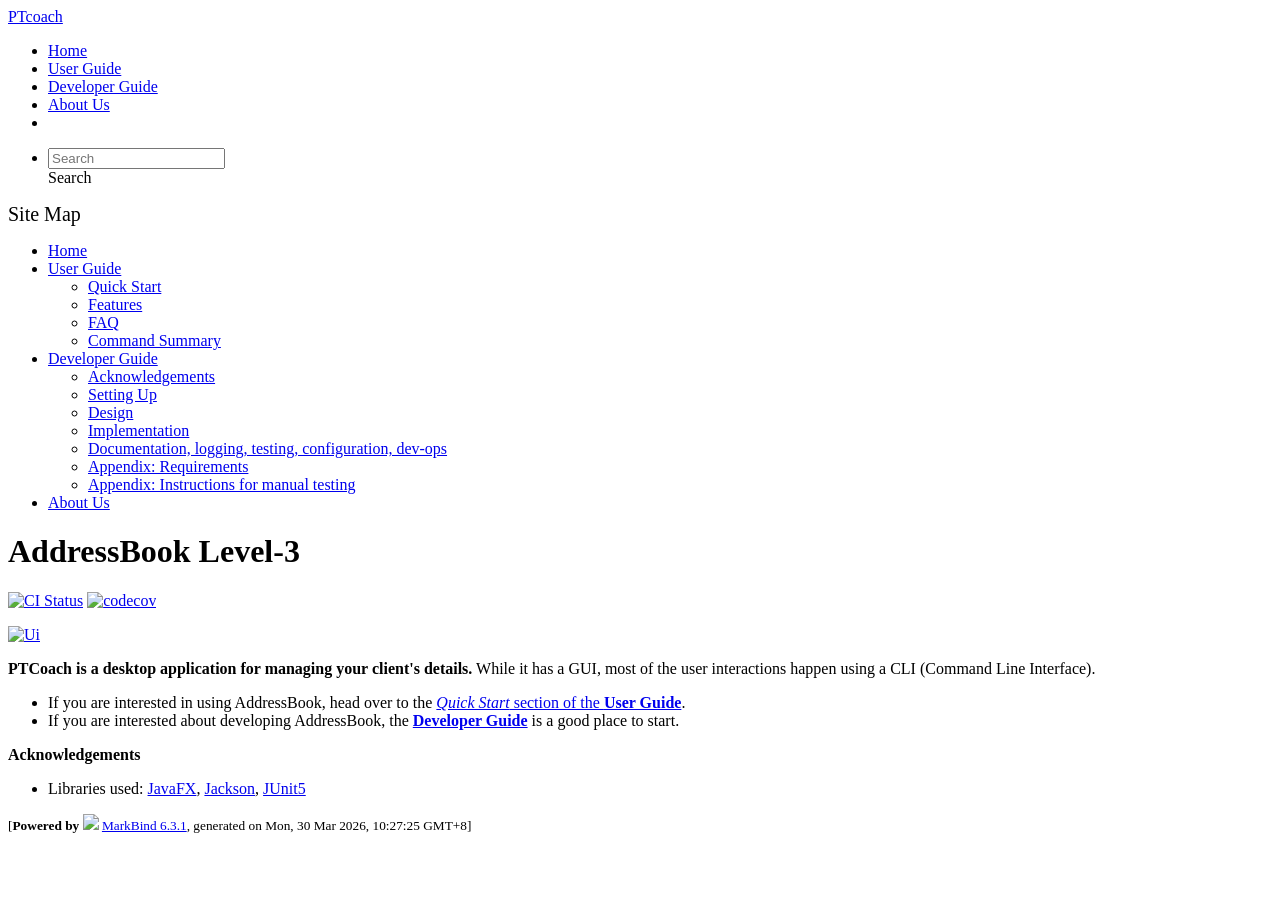
==== commit fb8f06e7: "deploy: f17590f3d58cca4d6b3514b36279d870a9e7b695" ====
--- a/index.html
+++ b/index.html
@@ -12,7 +12,7 @@
   const baseUrl = '/tp'
 </script>
 <body  data-code-theme="light">
-<div id="app"><!--[--><header sticky><div data-v-26aac3dc><nav class="navbar navbar-expand-md d-print-none navbar-dark bg-dark" data-v-26aac3dc><div class="container-fluid" data-v-26aac3dc><div class="navbar-left" data-v-26aac3dc><!--[--><a href="/tp/index.html" title="Home" class="navbar-brand">PTcoach</a><!--]--></div><div class="navbar-default" data-v-26aac3dc><ul class="navbar-nav me-auto mt-2 mt-lg-0" data-v-26aac3dc><!--[--> <li><a href="/tp/index.html" class="nav-link">Home</a></li> <li><a href="/tp/UserGuide.html" class="nav-link">User Guide</a></li> <li><a href="/tp/DeveloperGuide.html" class="nav-link">Developer Guide</a></li> <li><a href="/tp/AboutUs.html" class="nav-link">About Us</a></li> <li><a href="https://github.com/AY2526S2-CS2103-F11-3/tp" target="_blank" class="nav-link"><span><span aria-hidden="true" class="fab fa-github"></span></span></a></li> <!--]--></ul></div><ul class="navbar-nav navbar-right" data-v-26aac3dc><!--[--><li><form class="navbar-form"><div style="position:relative;" class="dropdown" data-v-00e26d0a><!--[--><input value="" data-bs-toggle="dropdown" type="text" class="form-control" placeholder="Search" autocomplete="off" data-v-00e26d0a><div class="form-control placeholder-div-hidden" data-v-00e26d0a>Search</div><!--]--><ul class="dropdown-menu search-dropdown-menu dropdown-menu-hidden dropdown-menu-end" data-v-00e26d0a><!--[--><!--]--></ul></div></form></li><!--]--></ul></div></nav><div style="display:none;" class="lower-navbar-container" data-v-26aac3dc><!--[--><!----><!----><!--]--></div></div></header> <div id="flex-body"><nav id="site-nav" data-v-6b1b63d2><!--[--><div class="site-nav-top"><div class="fw-bold mb-2" style="font-size:1.25rem;">Site Map</div></div> <div class="nav-component slim-scroll"><div class="site-nav-root"><!--[--><ul class="site-nav-list site-nav-list-root" data-v-6b1b63d2><!--[--><li><div class="site-nav-default-list-item site-nav-list-item-0" onclick="handleSiteNavClick(this)"><a href="/tp/index.html">Home</a></div></li> <li><div class="site-nav-default-list-item site-nav-list-item-0" onclick="handleSiteNavClick(this)"><a href="/tp/UserGuide.html">User Guide</a> <div class="site-nav-dropdown-btn-container"><i class="site-nav-dropdown-btn-icon site-nav-rotate-icon" onclick="handleSiteNavClick(this.parentNode.parentNode, false); event.stopPropagation();"><span class="glyphicon glyphicon-menu-down" aria-hidden="true"></span></i></div></div><ul class="site-nav-dropdown-container site-nav-dropdown-container-open site-nav-list"><li><div class="site-nav-default-list-item site-nav-list-item-1" onclick="handleSiteNavClick(this)"><a href="/tp/UserGuide.html#quick-start">Quick Start</a></div></li> <li><div class="site-nav-default-list-item site-nav-list-item-1" onclick="handleSiteNavClick(this)"><a href="/tp/UserGuide.html#features">Features</a></div></li> <li><div class="site-nav-default-list-item site-nav-list-item-1" onclick="handleSiteNavClick(this)"><a href="/tp/UserGuide.html#faq">FAQ</a></div></li> <li><div class="site-nav-default-list-item site-nav-list-item-1" onclick="handleSiteNavClick(this)"><a href="/tp/UserGuide.html#faq">Command Summary</a></div></li></ul></li> <li><div class="site-nav-default-list-item site-nav-list-item-0" onclick="handleSiteNavClick(this)"><a href="/tp/DeveloperGuide.html">Developer Guide</a> <div class="site-nav-dropdown-btn-container"><i class="site-nav-dropdown-btn-icon site-nav-rotate-icon" onclick="handleSiteNavClick(this.parentNode.parentNode, false); event.stopPropagation();"><span class="glyphicon glyphicon-menu-down" aria-hidden="true"></span></i></div></div><ul class="site-nav-dropdown-container site-nav-dropdown-container-open site-nav-list"><li><div class="site-nav-default-list-item site-nav-list-item-1" onclick="handleSiteNavClick(this)"><a href="/tp/DeveloperGuide.html#acknowledgements">Acknowledgements</a></div></li> <li><div class="site-nav-default-list-item site-nav-list-item-1" onclick="handleSiteNavClick(this)"><a href="/tp/DeveloperGuide.html#setting-up-getting-started">Setting Up</a></div></li> <li><div class="site-nav-default-list-item site-nav-list-item-1" onclick="handleSiteNavClick(this)"><a href="/tp/DeveloperGuide.html#design">Design</a></div></li> <li><div class="site-nav-default-list-item site-nav-list-item-1" onclick="handleSiteNavClick(this)"><a href="/tp/DeveloperGuide.html#implementation">Implementation</a></div></li> <li><div class="site-nav-default-list-item site-nav-list-item-1" onclick="handleSiteNavClick(this)"><a href="/tp/DeveloperGuide.html#documentation-logging-testing-configuration-dev-ops">Documentation, logging, testing, configuration, dev-ops</a></div></li> <li><div class="site-nav-default-list-item site-nav-list-item-1" onclick="handleSiteNavClick(this)"><a href="/tp/DeveloperGuide.html#appendix-requirements">Appendix: Requirements</a></div></li> <li><div class="site-nav-default-list-item site-nav-list-item-1" onclick="handleSiteNavClick(this)"><a href="/tp/DeveloperGuide.html#appendix-instructions-for-manual-testing">Appendix: Instructions for manual testing</a></div></li></ul></li> <li><div class="site-nav-default-list-item site-nav-list-item-0" onclick="handleSiteNavClick(this)"><a href="/tp/AboutUs.html">About Us</a></div></li><!--]--><!--v-if--></ul><!--]--></div></div><!--]--><!--v-if--></nav> <div id="content-wrapper"><h1 id="addressbook-level-3">AddressBook Level-3<a class="fa fa-anchor" href="#addressbook-level-3" onclick="event.stopPropagation()"></a></h1> <p><a href="https://github.com/se-edu/addressbook-level3/actions"><img src="https://github.com/se-edu/addressbook-level3/workflows/Java%20CI/badge.svg" alt="CI Status" class="img-fluid"></a> <a href="https://codecov.io/gh/se-edu/addressbook-level3"><img src="https://codecov.io/gh/se-edu/addressbook-level3/branch/master/graph/badge.svg" alt="codecov" class="img-fluid"></a></p> <p><a href="/tp/images/Ui.png" target="_self"><img src="/tp/images/Ui.png" alt="Ui" class="img-fluid"></a></p> <p><strong>AddressBook is a desktop application for managing your contact details.</strong> While it has a GUI, most of the user interactions happen using a CLI (Command Line Interface).</p> <ul><li>If you are interested in using AddressBook, head over to the <a href="/tp/UserGuide.html#quick-start"><em>Quick Start</em> section of the <strong>User Guide</strong></a>.</li> <li>If you are interested about developing AddressBook, the <a href="/tp/DeveloperGuide.html"><strong>Developer Guide</strong></a> is a good place to start.</li></ul> <p><strong>Acknowledgements</strong></p> <ul><li>Libraries used: <a href="https://openjfx.io/">JavaFX</a>, <a href="https://github.com/FasterXML/jackson">Jackson</a>, <a href="https://github.com/junit-team/junit5">JUnit5</a></li></ul></div> <nav id="page-nav" data-v-6b1b63d2><!--[--><div class="nav-component slim-scroll"></div><!--]--><!--v-if--></nav> <div class="scroll-top-button fa-lg d-print-none" style="display:none;bottom:2%;right:2%;position:fixed;" aria-hidden="true"><!--[--><i class="fas fa-arrow-circle-up"></i><!--]--></div></div> <footer><div class="text-center"><small>[<span><strong>Powered by</strong></span> <img src="https://markbind.org/favicon.ico" width="30"> <a href="https://markbind.org/">MarkBind 6.3.1</a>, generated on Fri, 20 Mar 2026, 18:43:37 GMT+8]</small></div></footer><!--]--></div>
+<div id="app"><!--[--><header sticky><div data-v-26aac3dc><nav class="navbar navbar-expand-md d-print-none navbar-dark bg-dark" data-v-26aac3dc><div class="container-fluid" data-v-26aac3dc><div class="navbar-left" data-v-26aac3dc><!--[--><a href="/tp/index.html" title="Home" class="navbar-brand">PTcoach</a><!--]--></div><div class="navbar-default" data-v-26aac3dc><ul class="navbar-nav me-auto mt-2 mt-lg-0" data-v-26aac3dc><!--[--> <li><a href="/tp/index.html" class="nav-link">Home</a></li> <li><a href="/tp/UserGuide.html" class="nav-link">User Guide</a></li> <li><a href="/tp/DeveloperGuide.html" class="nav-link">Developer Guide</a></li> <li><a href="/tp/AboutUs.html" class="nav-link">About Us</a></li> <li><a href="https://github.com/AY2526S2-CS2103-F11-3/tp" target="_blank" class="nav-link"><span><span aria-hidden="true" class="fab fa-github"></span></span></a></li> <!--]--></ul></div><ul class="navbar-nav navbar-right" data-v-26aac3dc><!--[--><li><form class="navbar-form"><div style="position:relative;" class="dropdown" data-v-00e26d0a><!--[--><input value="" data-bs-toggle="dropdown" type="text" class="form-control" placeholder="Search" autocomplete="off" data-v-00e26d0a><div class="form-control placeholder-div-hidden" data-v-00e26d0a>Search</div><!--]--><ul class="dropdown-menu search-dropdown-menu dropdown-menu-hidden dropdown-menu-end" data-v-00e26d0a><!--[--><!--]--></ul></div></form></li><!--]--></ul></div></nav><div style="display:none;" class="lower-navbar-container" data-v-26aac3dc><!--[--><!----><!----><!--]--></div></div></header> <div id="flex-body"><nav id="site-nav" data-v-6b1b63d2><!--[--><div class="site-nav-top"><div class="fw-bold mb-2" style="font-size:1.25rem;">Site Map</div></div> <div class="nav-component slim-scroll"><div class="site-nav-root"><!--[--><ul class="site-nav-list site-nav-list-root" data-v-6b1b63d2><!--[--><li><div class="site-nav-default-list-item site-nav-list-item-0" onclick="handleSiteNavClick(this)"><a href="/tp/index.html">Home</a></div></li> <li><div class="site-nav-default-list-item site-nav-list-item-0" onclick="handleSiteNavClick(this)"><a href="/tp/UserGuide.html">User Guide</a> <div class="site-nav-dropdown-btn-container"><i class="site-nav-dropdown-btn-icon site-nav-rotate-icon" onclick="handleSiteNavClick(this.parentNode.parentNode, false); event.stopPropagation();"><span class="glyphicon glyphicon-menu-down" aria-hidden="true"></span></i></div></div><ul class="site-nav-dropdown-container site-nav-dropdown-container-open site-nav-list"><li><div class="site-nav-default-list-item site-nav-list-item-1" onclick="handleSiteNavClick(this)"><a href="/tp/UserGuide.html#quick-start">Quick Start</a></div></li> <li><div class="site-nav-default-list-item site-nav-list-item-1" onclick="handleSiteNavClick(this)"><a href="/tp/UserGuide.html#features">Features</a></div></li> <li><div class="site-nav-default-list-item site-nav-list-item-1" onclick="handleSiteNavClick(this)"><a href="/tp/UserGuide.html#faq">FAQ</a></div></li> <li><div class="site-nav-default-list-item site-nav-list-item-1" onclick="handleSiteNavClick(this)"><a href="/tp/UserGuide.html#faq">Command Summary</a></div></li></ul></li> <li><div class="site-nav-default-list-item site-nav-list-item-0" onclick="handleSiteNavClick(this)"><a href="/tp/DeveloperGuide.html">Developer Guide</a> <div class="site-nav-dropdown-btn-container"><i class="site-nav-dropdown-btn-icon site-nav-rotate-icon" onclick="handleSiteNavClick(this.parentNode.parentNode, false); event.stopPropagation();"><span class="glyphicon glyphicon-menu-down" aria-hidden="true"></span></i></div></div><ul class="site-nav-dropdown-container site-nav-dropdown-container-open site-nav-list"><li><div class="site-nav-default-list-item site-nav-list-item-1" onclick="handleSiteNavClick(this)"><a href="/tp/DeveloperGuide.html#acknowledgements">Acknowledgements</a></div></li> <li><div class="site-nav-default-list-item site-nav-list-item-1" onclick="handleSiteNavClick(this)"><a href="/tp/DeveloperGuide.html#setting-up-getting-started">Setting Up</a></div></li> <li><div class="site-nav-default-list-item site-nav-list-item-1" onclick="handleSiteNavClick(this)"><a href="/tp/DeveloperGuide.html#design">Design</a></div></li> <li><div class="site-nav-default-list-item site-nav-list-item-1" onclick="handleSiteNavClick(this)"><a href="/tp/DeveloperGuide.html#implementation">Implementation</a></div></li> <li><div class="site-nav-default-list-item site-nav-list-item-1" onclick="handleSiteNavClick(this)"><a href="/tp/DeveloperGuide.html#documentation-logging-testing-configuration-dev-ops">Documentation, logging, testing, configuration, dev-ops</a></div></li> <li><div class="site-nav-default-list-item site-nav-list-item-1" onclick="handleSiteNavClick(this)"><a href="/tp/DeveloperGuide.html#appendix-requirements">Appendix: Requirements</a></div></li> <li><div class="site-nav-default-list-item site-nav-list-item-1" onclick="handleSiteNavClick(this)"><a href="/tp/DeveloperGuide.html#appendix-instructions-for-manual-testing">Appendix: Instructions for manual testing</a></div></li></ul></li> <li><div class="site-nav-default-list-item site-nav-list-item-0" onclick="handleSiteNavClick(this)"><a href="/tp/AboutUs.html">About Us</a></div></li><!--]--><!--v-if--></ul><!--]--></div></div><!--]--><!--v-if--></nav> <div id="content-wrapper"><h1 id="addressbook-level-3">AddressBook Level-3<a class="fa fa-anchor" href="#addressbook-level-3" onclick="event.stopPropagation()"></a></h1> <p><a href="https://github.com/se-edu/addressbook-level3/actions"><img src="https://github.com/se-edu/addressbook-level3/workflows/Java%20CI/badge.svg" alt="CI Status" class="img-fluid"></a> <a href="https://codecov.io/gh/se-edu/addressbook-level3"><img src="https://codecov.io/gh/se-edu/addressbook-level3/branch/master/graph/badge.svg" alt="codecov" class="img-fluid"></a></p> <p><a href="/tp/images/Ui.png" target="_self"><img src="/tp/images/Ui.png" alt="Ui" class="img-fluid"></a></p> <p><strong>PTCoach is a desktop application for managing your client&#39;s details.</strong> While it has a GUI, most of the user interactions happen using a CLI (Command Line Interface).</p> <ul><li>If you are interested in using AddressBook, head over to the <a href="/tp/UserGuide.html#quick-start"><em>Quick Start</em> section of the <strong>User Guide</strong></a>.</li> <li>If you are interested about developing AddressBook, the <a href="/tp/DeveloperGuide.html"><strong>Developer Guide</strong></a> is a good place to start.</li></ul> <p><strong>Acknowledgements</strong></p> <ul><li>Libraries used: <a href="https://openjfx.io/">JavaFX</a>, <a href="https://github.com/FasterXML/jackson">Jackson</a>, <a href="https://github.com/junit-team/junit5">JUnit5</a></li></ul></div> <nav id="page-nav" data-v-6b1b63d2><!--[--><div class="nav-component slim-scroll"></div><!--]--><!--v-if--></nav> <div class="scroll-top-button fa-lg d-print-none" style="display:none;bottom:2%;right:2%;position:fixed;" aria-hidden="true"><!--[--><i class="fas fa-arrow-circle-up"></i><!--]--></div></div> <footer><div class="text-center"><small>[<span><strong>Powered by</strong></span> <img src="https://markbind.org/favicon.ico" width="30"> <a href="https://markbind.org/">MarkBind 6.3.1</a>, generated on Mon, 30 Mar 2026, 10:27:25 GMT+8]</small></div></footer><!--]--></div>
 </body><script src="/tp/markbind/js/bootstrap-utility.min.js"></script>
 <script src="/tp/markbind/js/polyfill.min.js"></script>
 <script src="/tp/markbind/js/vue.global.prod.min.js"></script>
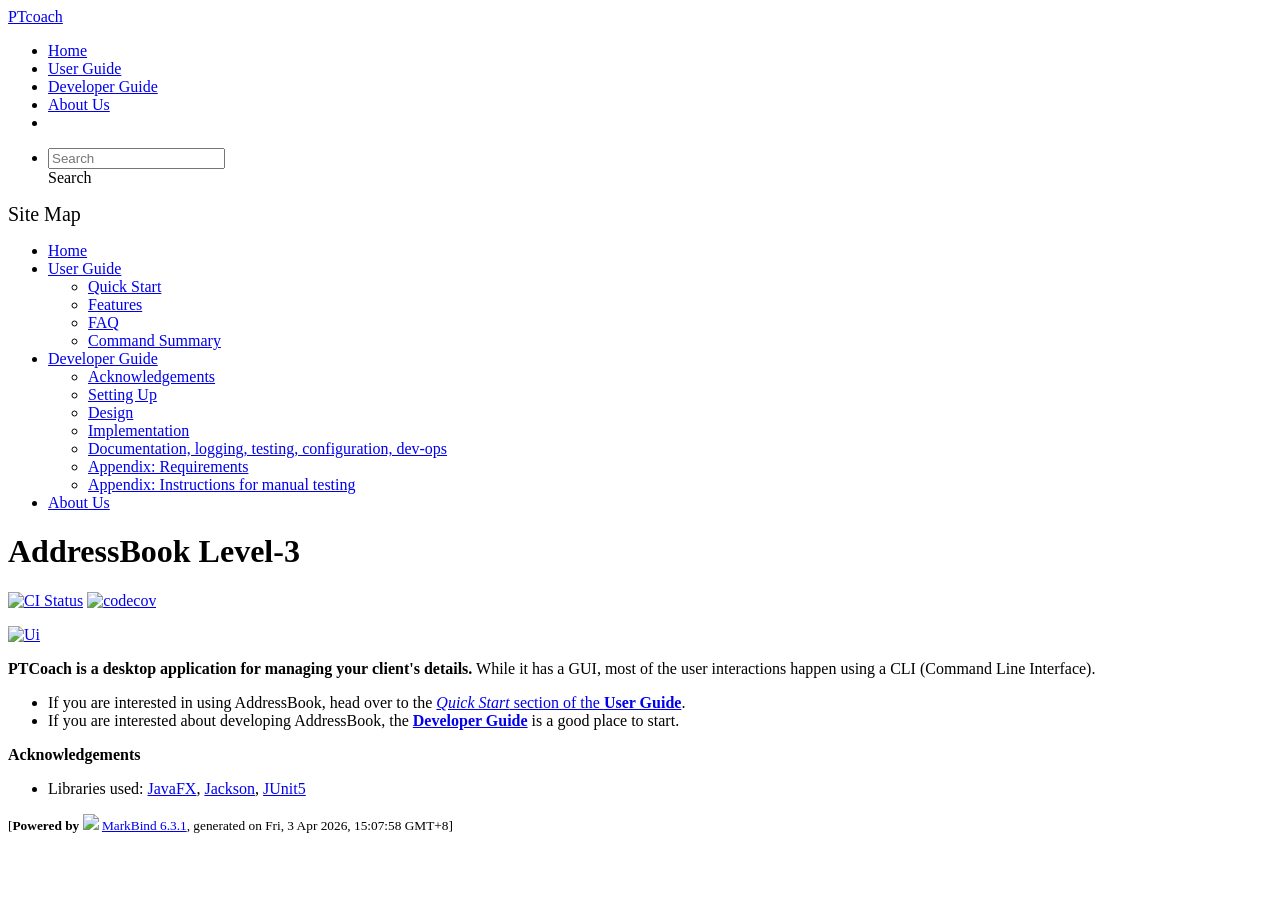
==== commit 7b80c153: "deploy: 246e5a1116e2f595d46c28d37af6f8f478052e7a" ====
--- a/index.html
+++ b/index.html
@@ -12,7 +12,7 @@
   const baseUrl = '/tp'
 </script>
 <body  data-code-theme="light">
-<div id="app"><!--[--><header sticky><div data-v-26aac3dc><nav class="navbar navbar-expand-md d-print-none navbar-dark bg-dark" data-v-26aac3dc><div class="container-fluid" data-v-26aac3dc><div class="navbar-left" data-v-26aac3dc><!--[--><a href="/tp/index.html" title="Home" class="navbar-brand">PTcoach</a><!--]--></div><div class="navbar-default" data-v-26aac3dc><ul class="navbar-nav me-auto mt-2 mt-lg-0" data-v-26aac3dc><!--[--> <li><a href="/tp/index.html" class="nav-link">Home</a></li> <li><a href="/tp/UserGuide.html" class="nav-link">User Guide</a></li> <li><a href="/tp/DeveloperGuide.html" class="nav-link">Developer Guide</a></li> <li><a href="/tp/AboutUs.html" class="nav-link">About Us</a></li> <li><a href="https://github.com/AY2526S2-CS2103-F11-3/tp" target="_blank" class="nav-link"><span><span aria-hidden="true" class="fab fa-github"></span></span></a></li> <!--]--></ul></div><ul class="navbar-nav navbar-right" data-v-26aac3dc><!--[--><li><form class="navbar-form"><div style="position:relative;" class="dropdown" data-v-00e26d0a><!--[--><input value="" data-bs-toggle="dropdown" type="text" class="form-control" placeholder="Search" autocomplete="off" data-v-00e26d0a><div class="form-control placeholder-div-hidden" data-v-00e26d0a>Search</div><!--]--><ul class="dropdown-menu search-dropdown-menu dropdown-menu-hidden dropdown-menu-end" data-v-00e26d0a><!--[--><!--]--></ul></div></form></li><!--]--></ul></div></nav><div style="display:none;" class="lower-navbar-container" data-v-26aac3dc><!--[--><!----><!----><!--]--></div></div></header> <div id="flex-body"><nav id="site-nav" data-v-6b1b63d2><!--[--><div class="site-nav-top"><div class="fw-bold mb-2" style="font-size:1.25rem;">Site Map</div></div> <div class="nav-component slim-scroll"><div class="site-nav-root"><!--[--><ul class="site-nav-list site-nav-list-root" data-v-6b1b63d2><!--[--><li><div class="site-nav-default-list-item site-nav-list-item-0" onclick="handleSiteNavClick(this)"><a href="/tp/index.html">Home</a></div></li> <li><div class="site-nav-default-list-item site-nav-list-item-0" onclick="handleSiteNavClick(this)"><a href="/tp/UserGuide.html">User Guide</a> <div class="site-nav-dropdown-btn-container"><i class="site-nav-dropdown-btn-icon site-nav-rotate-icon" onclick="handleSiteNavClick(this.parentNode.parentNode, false); event.stopPropagation();"><span class="glyphicon glyphicon-menu-down" aria-hidden="true"></span></i></div></div><ul class="site-nav-dropdown-container site-nav-dropdown-container-open site-nav-list"><li><div class="site-nav-default-list-item site-nav-list-item-1" onclick="handleSiteNavClick(this)"><a href="/tp/UserGuide.html#quick-start">Quick Start</a></div></li> <li><div class="site-nav-default-list-item site-nav-list-item-1" onclick="handleSiteNavClick(this)"><a href="/tp/UserGuide.html#features">Features</a></div></li> <li><div class="site-nav-default-list-item site-nav-list-item-1" onclick="handleSiteNavClick(this)"><a href="/tp/UserGuide.html#faq">FAQ</a></div></li> <li><div class="site-nav-default-list-item site-nav-list-item-1" onclick="handleSiteNavClick(this)"><a href="/tp/UserGuide.html#faq">Command Summary</a></div></li></ul></li> <li><div class="site-nav-default-list-item site-nav-list-item-0" onclick="handleSiteNavClick(this)"><a href="/tp/DeveloperGuide.html">Developer Guide</a> <div class="site-nav-dropdown-btn-container"><i class="site-nav-dropdown-btn-icon site-nav-rotate-icon" onclick="handleSiteNavClick(this.parentNode.parentNode, false); event.stopPropagation();"><span class="glyphicon glyphicon-menu-down" aria-hidden="true"></span></i></div></div><ul class="site-nav-dropdown-container site-nav-dropdown-container-open site-nav-list"><li><div class="site-nav-default-list-item site-nav-list-item-1" onclick="handleSiteNavClick(this)"><a href="/tp/DeveloperGuide.html#acknowledgements">Acknowledgements</a></div></li> <li><div class="site-nav-default-list-item site-nav-list-item-1" onclick="handleSiteNavClick(this)"><a href="/tp/DeveloperGuide.html#setting-up-getting-started">Setting Up</a></div></li> <li><div class="site-nav-default-list-item site-nav-list-item-1" onclick="handleSiteNavClick(this)"><a href="/tp/DeveloperGuide.html#design">Design</a></div></li> <li><div class="site-nav-default-list-item site-nav-list-item-1" onclick="handleSiteNavClick(this)"><a href="/tp/DeveloperGuide.html#implementation">Implementation</a></div></li> <li><div class="site-nav-default-list-item site-nav-list-item-1" onclick="handleSiteNavClick(this)"><a href="/tp/DeveloperGuide.html#documentation-logging-testing-configuration-dev-ops">Documentation, logging, testing, configuration, dev-ops</a></div></li> <li><div class="site-nav-default-list-item site-nav-list-item-1" onclick="handleSiteNavClick(this)"><a href="/tp/DeveloperGuide.html#appendix-requirements">Appendix: Requirements</a></div></li> <li><div class="site-nav-default-list-item site-nav-list-item-1" onclick="handleSiteNavClick(this)"><a href="/tp/DeveloperGuide.html#appendix-instructions-for-manual-testing">Appendix: Instructions for manual testing</a></div></li></ul></li> <li><div class="site-nav-default-list-item site-nav-list-item-0" onclick="handleSiteNavClick(this)"><a href="/tp/AboutUs.html">About Us</a></div></li><!--]--><!--v-if--></ul><!--]--></div></div><!--]--><!--v-if--></nav> <div id="content-wrapper"><h1 id="addressbook-level-3">AddressBook Level-3<a class="fa fa-anchor" href="#addressbook-level-3" onclick="event.stopPropagation()"></a></h1> <p><a href="https://github.com/se-edu/addressbook-level3/actions"><img src="https://github.com/se-edu/addressbook-level3/workflows/Java%20CI/badge.svg" alt="CI Status" class="img-fluid"></a> <a href="https://codecov.io/gh/se-edu/addressbook-level3"><img src="https://codecov.io/gh/se-edu/addressbook-level3/branch/master/graph/badge.svg" alt="codecov" class="img-fluid"></a></p> <p><a href="/tp/images/Ui.png" target="_self"><img src="/tp/images/Ui.png" alt="Ui" class="img-fluid"></a></p> <p><strong>PTCoach is a desktop application for managing your client&#39;s details.</strong> While it has a GUI, most of the user interactions happen using a CLI (Command Line Interface).</p> <ul><li>If you are interested in using AddressBook, head over to the <a href="/tp/UserGuide.html#quick-start"><em>Quick Start</em> section of the <strong>User Guide</strong></a>.</li> <li>If you are interested about developing AddressBook, the <a href="/tp/DeveloperGuide.html"><strong>Developer Guide</strong></a> is a good place to start.</li></ul> <p><strong>Acknowledgements</strong></p> <ul><li>Libraries used: <a href="https://openjfx.io/">JavaFX</a>, <a href="https://github.com/FasterXML/jackson">Jackson</a>, <a href="https://github.com/junit-team/junit5">JUnit5</a></li></ul></div> <nav id="page-nav" data-v-6b1b63d2><!--[--><div class="nav-component slim-scroll"></div><!--]--><!--v-if--></nav> <div class="scroll-top-button fa-lg d-print-none" style="display:none;bottom:2%;right:2%;position:fixed;" aria-hidden="true"><!--[--><i class="fas fa-arrow-circle-up"></i><!--]--></div></div> <footer><div class="text-center"><small>[<span><strong>Powered by</strong></span> <img src="https://markbind.org/favicon.ico" width="30"> <a href="https://markbind.org/">MarkBind 6.3.1</a>, generated on Mon, 30 Mar 2026, 10:27:25 GMT+8]</small></div></footer><!--]--></div>
+<div id="app"><!--[--><header sticky><div data-v-26aac3dc><nav class="navbar navbar-expand-md d-print-none navbar-dark bg-dark" data-v-26aac3dc><div class="container-fluid" data-v-26aac3dc><div class="navbar-left" data-v-26aac3dc><!--[--><a href="/tp/index.html" title="Home" class="navbar-brand">PTcoach</a><!--]--></div><div class="navbar-default" data-v-26aac3dc><ul class="navbar-nav me-auto mt-2 mt-lg-0" data-v-26aac3dc><!--[--> <li><a href="/tp/index.html" class="nav-link">Home</a></li> <li><a href="/tp/UserGuide.html" class="nav-link">User Guide</a></li> <li><a href="/tp/DeveloperGuide.html" class="nav-link">Developer Guide</a></li> <li><a href="/tp/AboutUs.html" class="nav-link">About Us</a></li> <li><a href="https://github.com/AY2526S2-CS2103-F11-3/tp" target="_blank" class="nav-link"><span><span aria-hidden="true" class="fab fa-github"></span></span></a></li> <!--]--></ul></div><ul class="navbar-nav navbar-right" data-v-26aac3dc><!--[--><li><form class="navbar-form"><div style="position:relative;" class="dropdown" data-v-00e26d0a><!--[--><input value="" data-bs-toggle="dropdown" type="text" class="form-control" placeholder="Search" autocomplete="off" data-v-00e26d0a><div class="form-control placeholder-div-hidden" data-v-00e26d0a>Search</div><!--]--><ul class="dropdown-menu search-dropdown-menu dropdown-menu-hidden dropdown-menu-end" data-v-00e26d0a><!--[--><!--]--></ul></div></form></li><!--]--></ul></div></nav><div style="display:none;" class="lower-navbar-container" data-v-26aac3dc><!--[--><!----><!----><!--]--></div></div></header> <div id="flex-body"><nav id="site-nav" data-v-6b1b63d2><!--[--><div class="site-nav-top"><div class="fw-bold mb-2" style="font-size:1.25rem;">Site Map</div></div> <div class="nav-component slim-scroll"><div class="site-nav-root"><!--[--><ul class="site-nav-list site-nav-list-root" data-v-6b1b63d2><!--[--><li><div class="site-nav-default-list-item site-nav-list-item-0" onclick="handleSiteNavClick(this)"><a href="/tp/index.html">Home</a></div></li> <li><div class="site-nav-default-list-item site-nav-list-item-0" onclick="handleSiteNavClick(this)"><a href="/tp/UserGuide.html">User Guide</a> <div class="site-nav-dropdown-btn-container"><i class="site-nav-dropdown-btn-icon site-nav-rotate-icon" onclick="handleSiteNavClick(this.parentNode.parentNode, false); event.stopPropagation();"><span class="glyphicon glyphicon-menu-down" aria-hidden="true"></span></i></div></div><ul class="site-nav-dropdown-container site-nav-dropdown-container-open site-nav-list"><li><div class="site-nav-default-list-item site-nav-list-item-1" onclick="handleSiteNavClick(this)"><a href="/tp/UserGuide.html#quick-start">Quick Start</a></div></li> <li><div class="site-nav-default-list-item site-nav-list-item-1" onclick="handleSiteNavClick(this)"><a href="/tp/UserGuide.html#features">Features</a></div></li> <li><div class="site-nav-default-list-item site-nav-list-item-1" onclick="handleSiteNavClick(this)"><a href="/tp/UserGuide.html#faq">FAQ</a></div></li> <li><div class="site-nav-default-list-item site-nav-list-item-1" onclick="handleSiteNavClick(this)"><a href="/tp/UserGuide.html#faq">Command Summary</a></div></li></ul></li> <li><div class="site-nav-default-list-item site-nav-list-item-0" onclick="handleSiteNavClick(this)"><a href="/tp/DeveloperGuide.html">Developer Guide</a> <div class="site-nav-dropdown-btn-container"><i class="site-nav-dropdown-btn-icon site-nav-rotate-icon" onclick="handleSiteNavClick(this.parentNode.parentNode, false); event.stopPropagation();"><span class="glyphicon glyphicon-menu-down" aria-hidden="true"></span></i></div></div><ul class="site-nav-dropdown-container site-nav-dropdown-container-open site-nav-list"><li><div class="site-nav-default-list-item site-nav-list-item-1" onclick="handleSiteNavClick(this)"><a href="/tp/DeveloperGuide.html#acknowledgements">Acknowledgements</a></div></li> <li><div class="site-nav-default-list-item site-nav-list-item-1" onclick="handleSiteNavClick(this)"><a href="/tp/DeveloperGuide.html#setting-up-getting-started">Setting Up</a></div></li> <li><div class="site-nav-default-list-item site-nav-list-item-1" onclick="handleSiteNavClick(this)"><a href="/tp/DeveloperGuide.html#design">Design</a></div></li> <li><div class="site-nav-default-list-item site-nav-list-item-1" onclick="handleSiteNavClick(this)"><a href="/tp/DeveloperGuide.html#implementation">Implementation</a></div></li> <li><div class="site-nav-default-list-item site-nav-list-item-1" onclick="handleSiteNavClick(this)"><a href="/tp/DeveloperGuide.html#documentation-logging-testing-configuration-dev-ops">Documentation, logging, testing, configuration, dev-ops</a></div></li> <li><div class="site-nav-default-list-item site-nav-list-item-1" onclick="handleSiteNavClick(this)"><a href="/tp/DeveloperGuide.html#appendix-requirements">Appendix: Requirements</a></div></li> <li><div class="site-nav-default-list-item site-nav-list-item-1" onclick="handleSiteNavClick(this)"><a href="/tp/DeveloperGuide.html#appendix-instructions-for-manual-testing">Appendix: Instructions for manual testing</a></div></li></ul></li> <li><div class="site-nav-default-list-item site-nav-list-item-0" onclick="handleSiteNavClick(this)"><a href="/tp/AboutUs.html">About Us</a></div></li><!--]--><!--v-if--></ul><!--]--></div></div><!--]--><!--v-if--></nav> <div id="content-wrapper"><h1 id="addressbook-level-3">AddressBook Level-3<a class="fa fa-anchor" href="#addressbook-level-3" onclick="event.stopPropagation()"></a></h1> <p><a href="https://github.com/se-edu/addressbook-level3/actions"><img src="https://github.com/se-edu/addressbook-level3/workflows/Java%20CI/badge.svg" alt="CI Status" class="img-fluid"></a> <a href="https://codecov.io/gh/se-edu/addressbook-level3"><img src="https://codecov.io/gh/se-edu/addressbook-level3/branch/master/graph/badge.svg" alt="codecov" class="img-fluid"></a></p> <p><a href="/tp/images/Ui.png" target="_self"><img src="/tp/images/Ui.png" alt="Ui" class="img-fluid"></a></p> <p><strong>PTCoach is a desktop application for managing your client&#39;s details.</strong> While it has a GUI, most of the user interactions happen using a CLI (Command Line Interface).</p> <ul><li>If you are interested in using AddressBook, head over to the <a href="/tp/UserGuide.html#quick-start"><em>Quick Start</em> section of the <strong>User Guide</strong></a>.</li> <li>If you are interested about developing AddressBook, the <a href="/tp/DeveloperGuide.html"><strong>Developer Guide</strong></a> is a good place to start.</li></ul> <p><strong>Acknowledgements</strong></p> <ul><li>Libraries used: <a href="https://openjfx.io/">JavaFX</a>, <a href="https://github.com/FasterXML/jackson">Jackson</a>, <a href="https://github.com/junit-team/junit5">JUnit5</a></li></ul></div> <nav id="page-nav" data-v-6b1b63d2><!--[--><div class="nav-component slim-scroll"></div><!--]--><!--v-if--></nav> <div class="scroll-top-button fa-lg d-print-none" style="display:none;bottom:2%;right:2%;position:fixed;" aria-hidden="true"><!--[--><i class="fas fa-arrow-circle-up"></i><!--]--></div></div> <footer><div class="text-center"><small>[<span><strong>Powered by</strong></span> <img src="https://markbind.org/favicon.ico" width="30"> <a href="https://markbind.org/">MarkBind 6.3.1</a>, generated on Fri, 3 Apr 2026, 15:07:58 GMT+8]</small></div></footer><!--]--></div>
 </body><script src="/tp/markbind/js/bootstrap-utility.min.js"></script>
 <script src="/tp/markbind/js/polyfill.min.js"></script>
 <script src="/tp/markbind/js/vue.global.prod.min.js"></script>
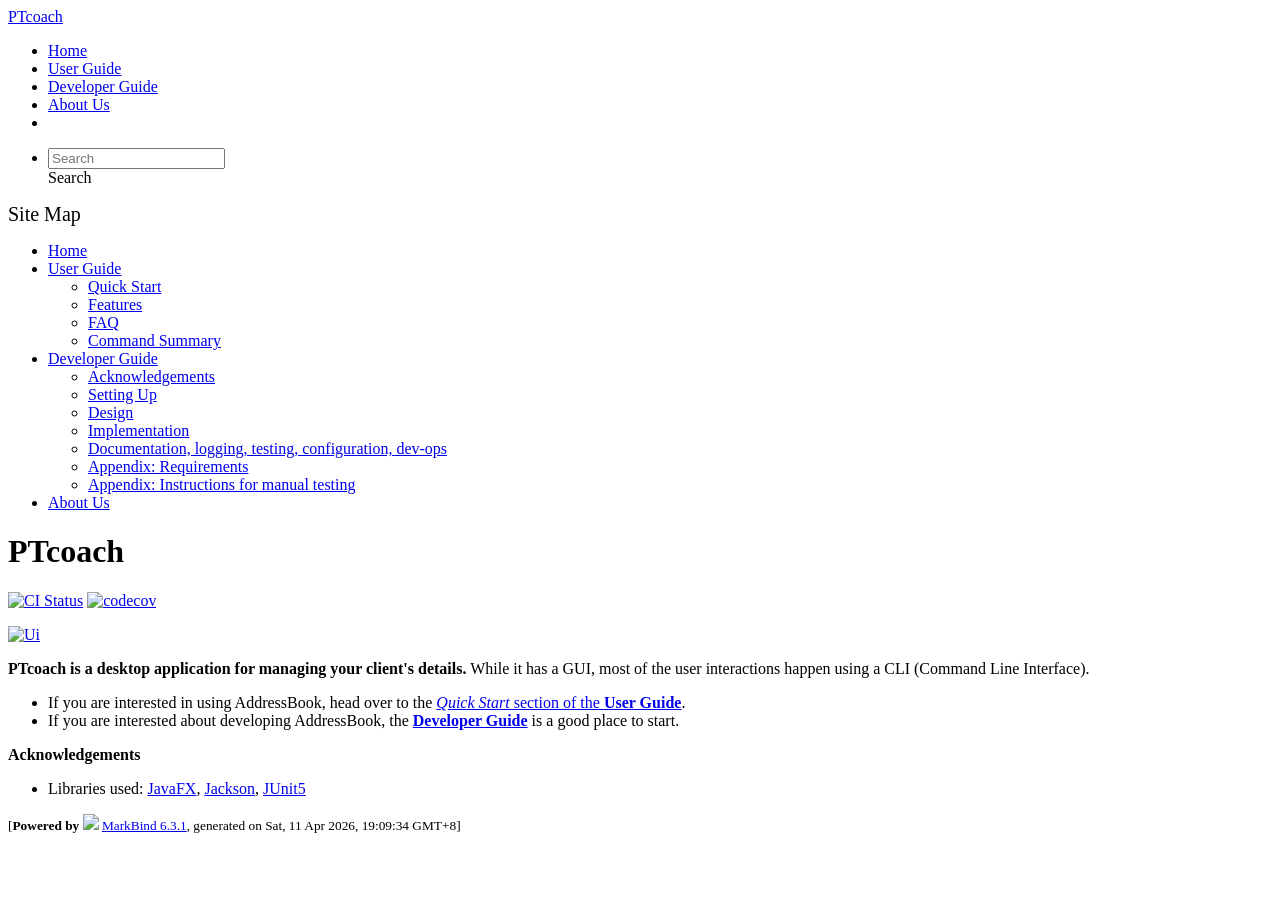
==== commit 773d01fd: "deploy: c44fe0653ad677e1178d8feb78a6a7c4e113b18a" ====
--- a/index.html
+++ b/index.html
@@ -12,7 +12,7 @@
   const baseUrl = '/tp'
 </script>
 <body  data-code-theme="light">
-<div id="app"><!--[--><header sticky><div data-v-26aac3dc><nav class="navbar navbar-expand-md d-print-none navbar-dark bg-dark" data-v-26aac3dc><div class="container-fluid" data-v-26aac3dc><div class="navbar-left" data-v-26aac3dc><!--[--><a href="/tp/index.html" title="Home" class="navbar-brand">PTcoach</a><!--]--></div><div class="navbar-default" data-v-26aac3dc><ul class="navbar-nav me-auto mt-2 mt-lg-0" data-v-26aac3dc><!--[--> <li><a href="/tp/index.html" class="nav-link">Home</a></li> <li><a href="/tp/UserGuide.html" class="nav-link">User Guide</a></li> <li><a href="/tp/DeveloperGuide.html" class="nav-link">Developer Guide</a></li> <li><a href="/tp/AboutUs.html" class="nav-link">About Us</a></li> <li><a href="https://github.com/AY2526S2-CS2103-F11-3/tp" target="_blank" class="nav-link"><span><span aria-hidden="true" class="fab fa-github"></span></span></a></li> <!--]--></ul></div><ul class="navbar-nav navbar-right" data-v-26aac3dc><!--[--><li><form class="navbar-form"><div style="position:relative;" class="dropdown" data-v-00e26d0a><!--[--><input value="" data-bs-toggle="dropdown" type="text" class="form-control" placeholder="Search" autocomplete="off" data-v-00e26d0a><div class="form-control placeholder-div-hidden" data-v-00e26d0a>Search</div><!--]--><ul class="dropdown-menu search-dropdown-menu dropdown-menu-hidden dropdown-menu-end" data-v-00e26d0a><!--[--><!--]--></ul></div></form></li><!--]--></ul></div></nav><div style="display:none;" class="lower-navbar-container" data-v-26aac3dc><!--[--><!----><!----><!--]--></div></div></header> <div id="flex-body"><nav id="site-nav" data-v-6b1b63d2><!--[--><div class="site-nav-top"><div class="fw-bold mb-2" style="font-size:1.25rem;">Site Map</div></div> <div class="nav-component slim-scroll"><div class="site-nav-root"><!--[--><ul class="site-nav-list site-nav-list-root" data-v-6b1b63d2><!--[--><li><div class="site-nav-default-list-item site-nav-list-item-0" onclick="handleSiteNavClick(this)"><a href="/tp/index.html">Home</a></div></li> <li><div class="site-nav-default-list-item site-nav-list-item-0" onclick="handleSiteNavClick(this)"><a href="/tp/UserGuide.html">User Guide</a> <div class="site-nav-dropdown-btn-container"><i class="site-nav-dropdown-btn-icon site-nav-rotate-icon" onclick="handleSiteNavClick(this.parentNode.parentNode, false); event.stopPropagation();"><span class="glyphicon glyphicon-menu-down" aria-hidden="true"></span></i></div></div><ul class="site-nav-dropdown-container site-nav-dropdown-container-open site-nav-list"><li><div class="site-nav-default-list-item site-nav-list-item-1" onclick="handleSiteNavClick(this)"><a href="/tp/UserGuide.html#quick-start">Quick Start</a></div></li> <li><div class="site-nav-default-list-item site-nav-list-item-1" onclick="handleSiteNavClick(this)"><a href="/tp/UserGuide.html#features">Features</a></div></li> <li><div class="site-nav-default-list-item site-nav-list-item-1" onclick="handleSiteNavClick(this)"><a href="/tp/UserGuide.html#faq">FAQ</a></div></li> <li><div class="site-nav-default-list-item site-nav-list-item-1" onclick="handleSiteNavClick(this)"><a href="/tp/UserGuide.html#faq">Command Summary</a></div></li></ul></li> <li><div class="site-nav-default-list-item site-nav-list-item-0" onclick="handleSiteNavClick(this)"><a href="/tp/DeveloperGuide.html">Developer Guide</a> <div class="site-nav-dropdown-btn-container"><i class="site-nav-dropdown-btn-icon site-nav-rotate-icon" onclick="handleSiteNavClick(this.parentNode.parentNode, false); event.stopPropagation();"><span class="glyphicon glyphicon-menu-down" aria-hidden="true"></span></i></div></div><ul class="site-nav-dropdown-container site-nav-dropdown-container-open site-nav-list"><li><div class="site-nav-default-list-item site-nav-list-item-1" onclick="handleSiteNavClick(this)"><a href="/tp/DeveloperGuide.html#acknowledgements">Acknowledgements</a></div></li> <li><div class="site-nav-default-list-item site-nav-list-item-1" onclick="handleSiteNavClick(this)"><a href="/tp/DeveloperGuide.html#setting-up-getting-started">Setting Up</a></div></li> <li><div class="site-nav-default-list-item site-nav-list-item-1" onclick="handleSiteNavClick(this)"><a href="/tp/DeveloperGuide.html#design">Design</a></div></li> <li><div class="site-nav-default-list-item site-nav-list-item-1" onclick="handleSiteNavClick(this)"><a href="/tp/DeveloperGuide.html#implementation">Implementation</a></div></li> <li><div class="site-nav-default-list-item site-nav-list-item-1" onclick="handleSiteNavClick(this)"><a href="/tp/DeveloperGuide.html#documentation-logging-testing-configuration-dev-ops">Documentation, logging, testing, configuration, dev-ops</a></div></li> <li><div class="site-nav-default-list-item site-nav-list-item-1" onclick="handleSiteNavClick(this)"><a href="/tp/DeveloperGuide.html#appendix-requirements">Appendix: Requirements</a></div></li> <li><div class="site-nav-default-list-item site-nav-list-item-1" onclick="handleSiteNavClick(this)"><a href="/tp/DeveloperGuide.html#appendix-instructions-for-manual-testing">Appendix: Instructions for manual testing</a></div></li></ul></li> <li><div class="site-nav-default-list-item site-nav-list-item-0" onclick="handleSiteNavClick(this)"><a href="/tp/AboutUs.html">About Us</a></div></li><!--]--><!--v-if--></ul><!--]--></div></div><!--]--><!--v-if--></nav> <div id="content-wrapper"><h1 id="addressbook-level-3">AddressBook Level-3<a class="fa fa-anchor" href="#addressbook-level-3" onclick="event.stopPropagation()"></a></h1> <p><a href="https://github.com/se-edu/addressbook-level3/actions"><img src="https://github.com/se-edu/addressbook-level3/workflows/Java%20CI/badge.svg" alt="CI Status" class="img-fluid"></a> <a href="https://codecov.io/gh/se-edu/addressbook-level3"><img src="https://codecov.io/gh/se-edu/addressbook-level3/branch/master/graph/badge.svg" alt="codecov" class="img-fluid"></a></p> <p><a href="/tp/images/Ui.png" target="_self"><img src="/tp/images/Ui.png" alt="Ui" class="img-fluid"></a></p> <p><strong>PTCoach is a desktop application for managing your client&#39;s details.</strong> While it has a GUI, most of the user interactions happen using a CLI (Command Line Interface).</p> <ul><li>If you are interested in using AddressBook, head over to the <a href="/tp/UserGuide.html#quick-start"><em>Quick Start</em> section of the <strong>User Guide</strong></a>.</li> <li>If you are interested about developing AddressBook, the <a href="/tp/DeveloperGuide.html"><strong>Developer Guide</strong></a> is a good place to start.</li></ul> <p><strong>Acknowledgements</strong></p> <ul><li>Libraries used: <a href="https://openjfx.io/">JavaFX</a>, <a href="https://github.com/FasterXML/jackson">Jackson</a>, <a href="https://github.com/junit-team/junit5">JUnit5</a></li></ul></div> <nav id="page-nav" data-v-6b1b63d2><!--[--><div class="nav-component slim-scroll"></div><!--]--><!--v-if--></nav> <div class="scroll-top-button fa-lg d-print-none" style="display:none;bottom:2%;right:2%;position:fixed;" aria-hidden="true"><!--[--><i class="fas fa-arrow-circle-up"></i><!--]--></div></div> <footer><div class="text-center"><small>[<span><strong>Powered by</strong></span> <img src="https://markbind.org/favicon.ico" width="30"> <a href="https://markbind.org/">MarkBind 6.3.1</a>, generated on Fri, 3 Apr 2026, 15:07:58 GMT+8]</small></div></footer><!--]--></div>
+<div id="app"><!--[--><header sticky><div data-v-26aac3dc><nav class="navbar navbar-expand-md d-print-none navbar-dark bg-dark" data-v-26aac3dc><div class="container-fluid" data-v-26aac3dc><div class="navbar-left" data-v-26aac3dc><!--[--><a href="/tp/index.html" title="Home" class="navbar-brand">PTcoach</a><!--]--></div><div class="navbar-default" data-v-26aac3dc><ul class="navbar-nav me-auto mt-2 mt-lg-0" data-v-26aac3dc><!--[--> <li><a href="/tp/index.html" class="nav-link">Home</a></li> <li><a href="/tp/UserGuide.html" class="nav-link">User Guide</a></li> <li><a href="/tp/DeveloperGuide.html" class="nav-link">Developer Guide</a></li> <li><a href="/tp/AboutUs.html" class="nav-link">About Us</a></li> <li><a href="https://github.com/AY2526S2-CS2103-F11-3/tp" target="_blank" class="nav-link"><span><span aria-hidden="true" class="fab fa-github"></span></span></a></li> <!--]--></ul></div><ul class="navbar-nav navbar-right" data-v-26aac3dc><!--[--><li><form class="navbar-form"><div style="position:relative;" class="dropdown" data-v-00e26d0a><!--[--><input value="" data-bs-toggle="dropdown" type="text" class="form-control" placeholder="Search" autocomplete="off" data-v-00e26d0a><div class="form-control placeholder-div-hidden" data-v-00e26d0a>Search</div><!--]--><ul class="dropdown-menu search-dropdown-menu dropdown-menu-hidden dropdown-menu-end" data-v-00e26d0a><!--[--><!--]--></ul></div></form></li><!--]--></ul></div></nav><div style="display:none;" class="lower-navbar-container" data-v-26aac3dc><!--[--><!----><!----><!--]--></div></div></header> <div id="flex-body"><nav id="site-nav" data-v-6b1b63d2><!--[--><div class="site-nav-top"><div class="fw-bold mb-2" style="font-size:1.25rem;">Site Map</div></div> <div class="nav-component slim-scroll"><div class="site-nav-root"><!--[--><ul class="site-nav-list site-nav-list-root" data-v-6b1b63d2><!--[--><li><div class="site-nav-default-list-item site-nav-list-item-0" onclick="handleSiteNavClick(this)"><a href="/tp/index.html">Home</a></div></li> <li><div class="site-nav-default-list-item site-nav-list-item-0" onclick="handleSiteNavClick(this)"><a href="/tp/UserGuide.html">User Guide</a> <div class="site-nav-dropdown-btn-container"><i class="site-nav-dropdown-btn-icon site-nav-rotate-icon" onclick="handleSiteNavClick(this.parentNode.parentNode, false); event.stopPropagation();"><span class="glyphicon glyphicon-menu-down" aria-hidden="true"></span></i></div></div><ul class="site-nav-dropdown-container site-nav-dropdown-container-open site-nav-list"><li><div class="site-nav-default-list-item site-nav-list-item-1" onclick="handleSiteNavClick(this)"><a href="/tp/UserGuide.html#quick-start">Quick Start</a></div></li> <li><div class="site-nav-default-list-item site-nav-list-item-1" onclick="handleSiteNavClick(this)"><a href="/tp/UserGuide.html#features">Features</a></div></li> <li><div class="site-nav-default-list-item site-nav-list-item-1" onclick="handleSiteNavClick(this)"><a href="/tp/UserGuide.html#faq">FAQ</a></div></li> <li><div class="site-nav-default-list-item site-nav-list-item-1" onclick="handleSiteNavClick(this)"><a href="/tp/UserGuide.html#faq">Command Summary</a></div></li></ul></li> <li><div class="site-nav-default-list-item site-nav-list-item-0" onclick="handleSiteNavClick(this)"><a href="/tp/DeveloperGuide.html">Developer Guide</a> <div class="site-nav-dropdown-btn-container"><i class="site-nav-dropdown-btn-icon site-nav-rotate-icon" onclick="handleSiteNavClick(this.parentNode.parentNode, false); event.stopPropagation();"><span class="glyphicon glyphicon-menu-down" aria-hidden="true"></span></i></div></div><ul class="site-nav-dropdown-container site-nav-dropdown-container-open site-nav-list"><li><div class="site-nav-default-list-item site-nav-list-item-1" onclick="handleSiteNavClick(this)"><a href="/tp/DeveloperGuide.html#acknowledgements">Acknowledgements</a></div></li> <li><div class="site-nav-default-list-item site-nav-list-item-1" onclick="handleSiteNavClick(this)"><a href="/tp/DeveloperGuide.html#setting-up-getting-started">Setting Up</a></div></li> <li><div class="site-nav-default-list-item site-nav-list-item-1" onclick="handleSiteNavClick(this)"><a href="/tp/DeveloperGuide.html#design">Design</a></div></li> <li><div class="site-nav-default-list-item site-nav-list-item-1" onclick="handleSiteNavClick(this)"><a href="/tp/DeveloperGuide.html#implementation">Implementation</a></div></li> <li><div class="site-nav-default-list-item site-nav-list-item-1" onclick="handleSiteNavClick(this)"><a href="/tp/DeveloperGuide.html#documentation-logging-testing-configuration-dev-ops">Documentation, logging, testing, configuration, dev-ops</a></div></li> <li><div class="site-nav-default-list-item site-nav-list-item-1" onclick="handleSiteNavClick(this)"><a href="/tp/DeveloperGuide.html#appendix-requirements">Appendix: Requirements</a></div></li> <li><div class="site-nav-default-list-item site-nav-list-item-1" onclick="handleSiteNavClick(this)"><a href="/tp/DeveloperGuide.html#appendix-instructions-for-manual-testing">Appendix: Instructions for manual testing</a></div></li></ul></li> <li><div class="site-nav-default-list-item site-nav-list-item-0" onclick="handleSiteNavClick(this)"><a href="/tp/AboutUs.html">About Us</a></div></li><!--]--><!--v-if--></ul><!--]--></div></div><!--]--><!--v-if--></nav> <div id="content-wrapper"><h1 id="ptcoach">PTcoach<a class="fa fa-anchor" href="#ptcoach" onclick="event.stopPropagation()"></a></h1> <p><a href="https://github.com/AY2526S2-CS2103-F11-3/tp/actions"><img src="https://github.com/AY2526S2-CS2103-F11-3/tp/workflows/Java%20CI/badge.svg" alt="CI Status" class="img-fluid"></a> <a href="https://codecov.io/gh/AY2526S2-CS2103-F11-3/tp"><img src="https://codecov.io/gh/AY2526S2-CS2103-F11-3/tp/branch/master/graph/badge.svg" alt="codecov" class="img-fluid"></a></p> <p><a href="/tp/images/Ui.png" target="_self"><img src="/tp/images/Ui.png" alt="Ui" class="img-fluid"></a></p> <p><strong>PTcoach is a desktop application for managing your client&#39;s details.</strong> While it has a GUI, most of the user interactions happen using a CLI (Command Line Interface).</p> <ul><li>If you are interested in using AddressBook, head over to the <a href="/tp/UserGuide.html#quick-start"><em>Quick Start</em> section of the <strong>User Guide</strong></a>.</li> <li>If you are interested about developing AddressBook, the <a href="/tp/DeveloperGuide.html"><strong>Developer Guide</strong></a> is a good place to start.</li></ul> <p><strong>Acknowledgements</strong></p> <ul><li>Libraries used: <a href="https://openjfx.io/">JavaFX</a>, <a href="https://github.com/FasterXML/jackson">Jackson</a>, <a href="https://github.com/junit-team/junit5">JUnit5</a></li></ul></div> <nav id="page-nav" data-v-6b1b63d2><!--[--><div class="nav-component slim-scroll"></div><!--]--><!--v-if--></nav> <div class="scroll-top-button fa-lg d-print-none" style="display:none;bottom:2%;right:2%;position:fixed;" aria-hidden="true"><!--[--><i class="fas fa-arrow-circle-up"></i><!--]--></div></div> <footer><div class="text-center"><small>[<span><strong>Powered by</strong></span> <img src="https://markbind.org/favicon.ico" width="30"> <a href="https://markbind.org/">MarkBind 6.3.1</a>, generated on Sat, 11 Apr 2026, 19:09:34 GMT+8]</small></div></footer><!--]--></div>
 </body><script src="/tp/markbind/js/bootstrap-utility.min.js"></script>
 <script src="/tp/markbind/js/polyfill.min.js"></script>
 <script src="/tp/markbind/js/vue.global.prod.min.js"></script>
